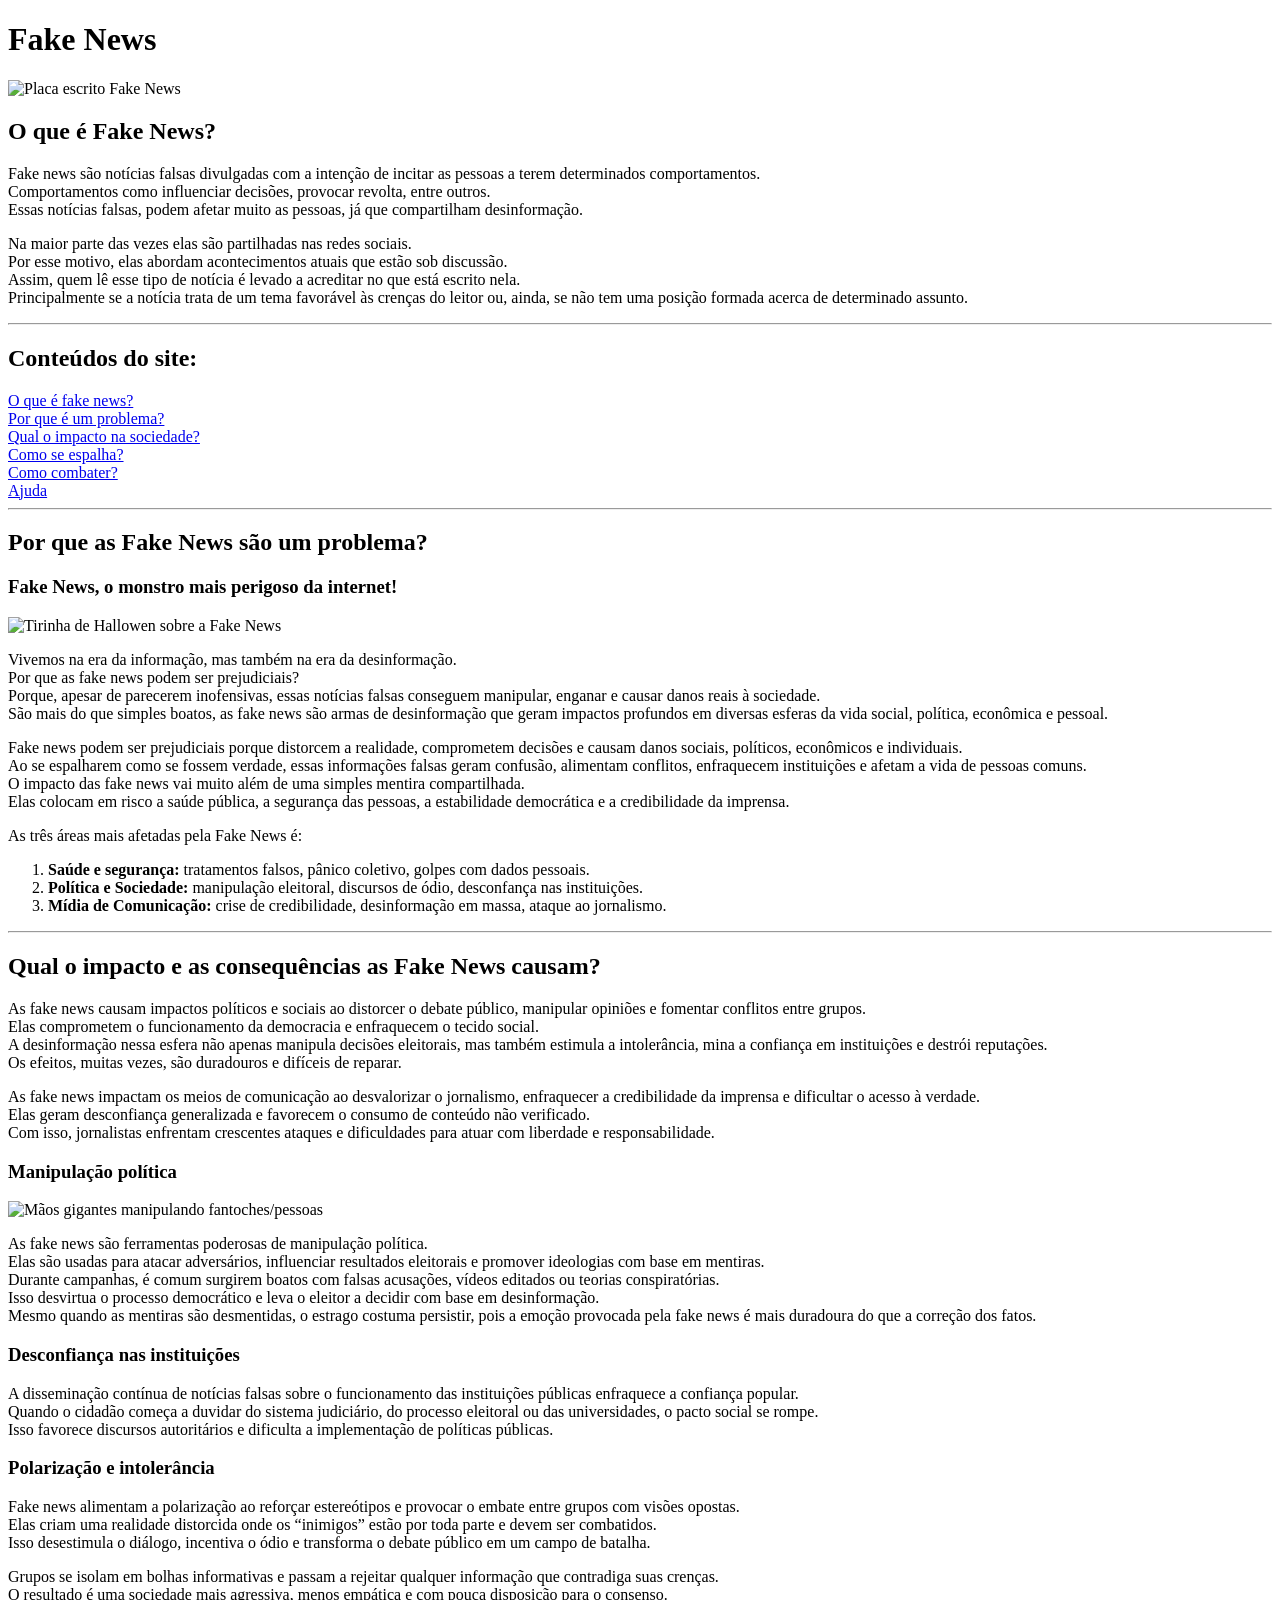
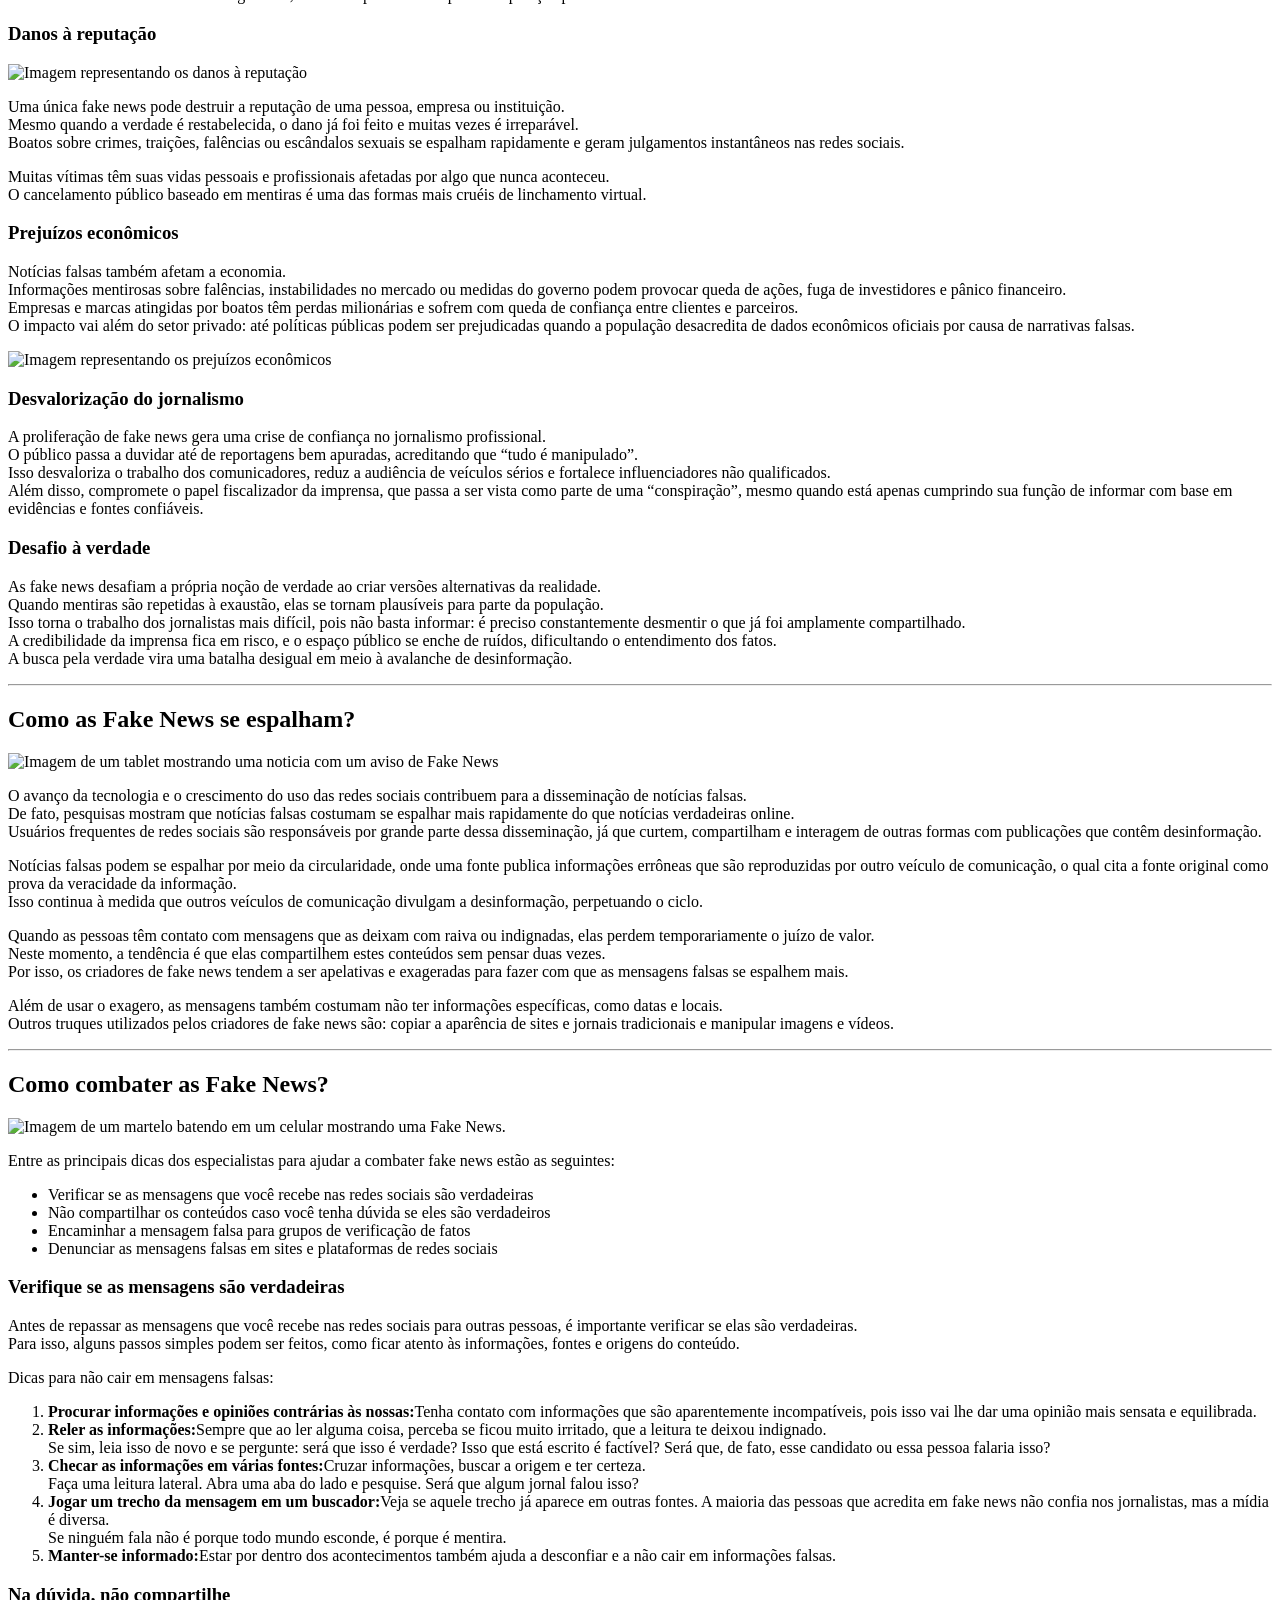
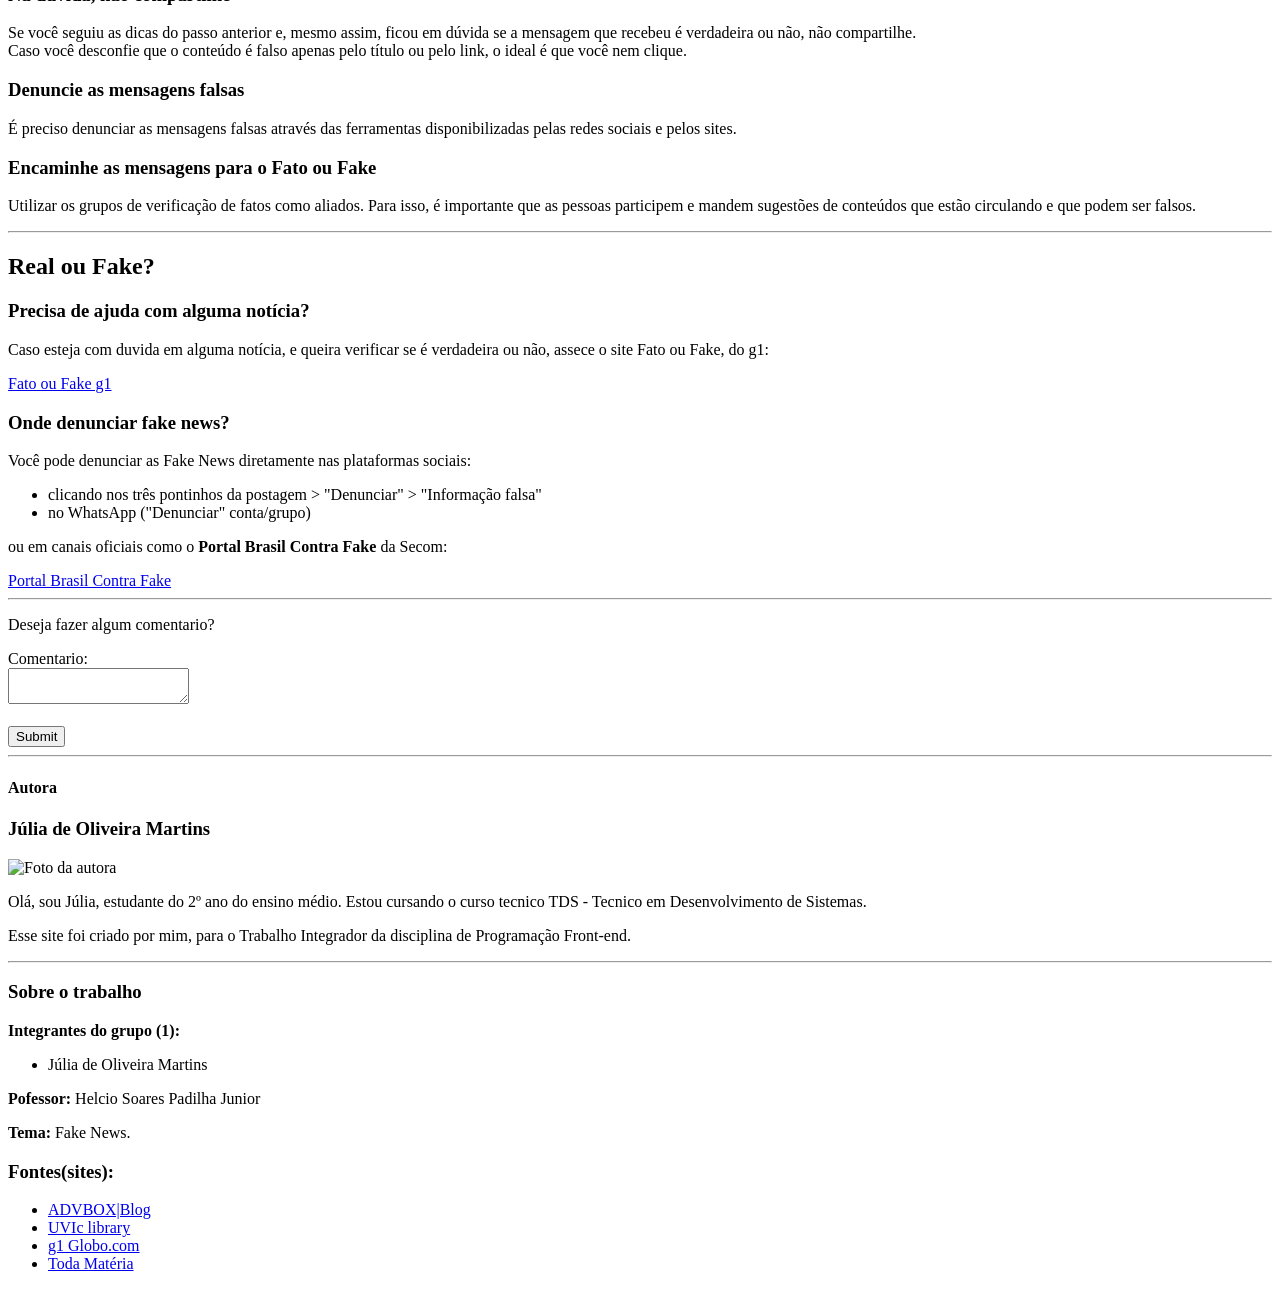
==== index.html @ e489f2a0 "Add files via upload" ====
<!DOCTYPE html>
<html lang="pt_BR">
<head>
    <meta charset="UTF-8">
    <meta name="viewport" content="width=device-width, initial-scale=1.0">
    <title>Fake News</title>
</head>
<body>
    <!--O QUE É-->
    <herader id="o que é">
        <h1>Fake News</h1>
        <img src="https://github.com/user-attachments/assets/e8fc932a-d1ac-495d-886c-cb99736d8f60" alt="Placa escrito Fake News">
        <h2>O que é Fake News?</h2>
        <p>Fake news são notícias falsas divulgadas com a intenção de incitar as pessoas a terem determinados comportamentos.
            <br>Comportamentos como influenciar decisões, provocar revolta, entre outros.
            <br>Essas notícias falsas, podem afetar muito as pessoas, já que compartilham desinformação.</p>

        <p>Na maior parte das vezes elas são partilhadas nas redes sociais.
            <br>Por esse motivo, elas abordam acontecimentos atuais que estão sob discussão.
            <br>Assim, quem lê esse tipo de notícia é levado a acreditar no que está escrito nela.
            <br>Principalmente se a notícia trata de um tema favorável às crenças do leitor ou, ainda, se não tem uma posição formada acerca de determinado assunto.</p>
    </herader>
<hr>
    <!--NAV-->
    <h2>Conteúdos do site:</h2>
    <nav>
        <a href="#o que é">O que é fake news?</a><br>
        <a href="#problema">Por que é um problema?</a><br>
        <a href="#impacto">Qual o impacto na sociedade?</a><br>
        <a href="#como se espalha">Como se espalha?</a><br>
        <a href="#como combater">Como combater?</a><br>
        <a href="#ajuda">Ajuda</a>
    </nav>
<hr>
    <!--PROBLEMA-->
    <section id="problema">
        <article>
            <h2>Por que as Fake News são um problema?</h2>
            <h3>Fake News, o monstro mais perigoso da internet!</h3>
            <img src="https://github.com/user-attachments/assets/9cf51357-1155-4448-b687-12f0a38009b5" alt="Tirinha de Hallowen sobre a Fake News">
            <p>Vivemos na era da informação, mas também na era da desinformação.
                <br>Por que as fake news podem ser prejudiciais?
                <br>Porque, apesar de parecerem inofensivas, essas notícias falsas conseguem manipular, enganar e causar danos reais à sociedade.
                <br>São mais do que simples boatos, as fake news são armas de desinformação que geram impactos profundos em diversas esferas da vida social, política, econômica e pessoal.</p>
            
            <p>Fake news podem ser prejudiciais porque distorcem a realidade, comprometem decisões e causam danos sociais, políticos, econômicos e individuais.
                <br>Ao se espalharem como se fossem verdade, essas informações falsas geram confusão, alimentam conflitos, enfraquecem instituições e afetam a vida de pessoas comuns.
                <br>O impacto das fake news vai muito além de uma simples mentira compartilhada.
                <br>Elas colocam em risco a saúde pública, a segurança das pessoas, a estabilidade democrática e a credibilidade da imprensa. </p>
            
                <p>As três áreas mais afetadas pela Fake News é:</p>
            <ol>
                <li><b>Saúde e segurança:</b> tratamentos falsos, pânico coletivo, golpes com dados pessoais.</li>
                <li><b>Política e Sociedade:</b> manipulação eleitoral, discursos de ódio, desconfança nas instituições.</li>
                <li><b>Mídia de Comunicação:</b> crise de credibilidade, desinformação em massa, ataque ao jornalismo.</li>
            </ol>
        </article>
    </section>
<hr>
    <!--IMPACTO-->
    <section id="impacto">
        <article>
            <h2>Qual o impacto e as consequências as Fake News causam?</h2>
            <p>As fake news causam impactos políticos e sociais ao distorcer o debate público, manipular opiniões e fomentar conflitos entre grupos.
                <br>Elas comprometem o funcionamento da democracia e enfraquecem o tecido social.
                <br>A desinformação nessa esfera não apenas manipula decisões eleitorais, mas também estimula a intolerância, mina a confiança em instituições e destrói reputações.
                <br>Os efeitos, muitas vezes, são duradouros e difíceis de reparar. </p>
            
            <p>As fake news impactam os meios de comunicação ao desvalorizar o jornalismo, enfraquecer a credibilidade da imprensa e dificultar o acesso à verdade.
                <br>Elas geram desconfiança generalizada e favorecem o consumo de conteúdo não verificado.
                <br>Com isso, jornalistas enfrentam crescentes ataques e dificuldades para atuar com liberdade e responsabilidade. </p>
            
            <h3>Manipulação política</h3>
            <img src="https://github.com/user-attachments/assets/dcfced5b-3da6-4c13-9da0-3a634b45d7f9" alt="Mãos gigantes manipulando fantoches/pessoas" width="800">
            <p>As fake news são ferramentas poderosas de manipulação política.
                <br>Elas são usadas para atacar adversários, influenciar resultados eleitorais e promover ideologias com base em mentiras.
                <br>Durante campanhas, é comum surgirem boatos com falsas acusações, vídeos editados ou teorias conspiratórias.
                <br>Isso desvirtua o processo democrático e leva o eleitor a decidir com base em desinformação.
                <br>Mesmo quando as mentiras são desmentidas, o estrago costuma persistir, pois a emoção provocada pela fake news é mais duradoura do que a correção dos fatos.</p>
            
            <h3>Desconfiança nas instituições</h3>
            <p>A disseminação contínua de notícias falsas sobre o funcionamento das instituições públicas enfraquece a confiança popular.
                <br>Quando o cidadão começa a duvidar do sistema judiciário, do processo eleitoral ou das universidades, o pacto social se rompe.
                <br>Isso favorece discursos autoritários e dificulta a implementação de políticas públicas. </p>

            <h3>Polarização e intolerância</h3>
            <p>Fake news alimentam a polarização ao reforçar estereótipos e provocar o embate entre grupos com visões opostas.
                <br>Elas criam uma realidade distorcida onde os “inimigos” estão por toda parte e devem ser combatidos.
                <br>Isso desestimula o diálogo, incentiva o ódio e transforma o debate público em um campo de batalha. </p>
            <p>Grupos se isolam em bolhas informativas e passam a rejeitar qualquer informação que contradiga suas crenças.
                <br>O resultado é uma sociedade mais agressiva, menos empática e com pouca disposição para o consenso.</p>

            <h3>Danos à reputação</h3>
            <img src="https://github.com/user-attachments/assets/59c389fd-ba23-4a61-8285-fa6503eaf9f7" alt="Imagem representando os danos à reputação" width="250">
            <p>Uma única fake news pode destruir a reputação de uma pessoa, empresa ou instituição.
                <br>Mesmo quando a verdade é restabelecida, o dano já foi feito e muitas vezes é irreparável.
                <br>Boatos sobre crimes, traições, falências ou escândalos sexuais se espalham rapidamente e geram julgamentos instantâneos nas redes sociais. </p>
            <p>Muitas vítimas têm suas vidas pessoais e profissionais afetadas por algo que nunca aconteceu.
                <br>O cancelamento público baseado em mentiras é uma das formas mais cruéis de linchamento virtual.</p>

            <h3>Prejuízos econômicos</h3>
            <p>Notícias falsas também afetam a economia.
                <br>Informações mentirosas sobre falências, instabilidades no mercado ou medidas do governo podem provocar queda de ações, fuga de investidores e pânico financeiro.
                <br>Empresas e marcas atingidas por boatos têm perdas milionárias e sofrem com queda de confiança entre clientes e parceiros.
                <br>O impacto vai além do setor privado: até políticas públicas podem ser prejudicadas quando a população desacredita de dados econômicos oficiais por causa de narrativas falsas.</p>
            <img src="https://github.com/user-attachments/assets/04770066-441f-4253-841a-74968e05b4c4" alt="Imagem representando os prejuízos econômicos" width="600">

            <h3>Desvalorização do jornalismo</h3>
            <p>A proliferação de fake news gera uma crise de confiança no jornalismo profissional.
                <br>O público passa a duvidar até de reportagens bem apuradas, acreditando que “tudo é manipulado”.
                <br>Isso desvaloriza o trabalho dos comunicadores, reduz a audiência de veículos sérios e fortalece influenciadores não qualificados.
                <br>Além disso, compromete o papel fiscalizador da imprensa, que passa a ser vista como parte de uma “conspiração”, mesmo quando está apenas cumprindo sua função de informar com base em evidências e fontes confiáveis.</p>

            <h3>Desafio à verdade</h3>
            <p>As fake news desafiam a própria noção de verdade ao criar versões alternativas da realidade.
                <br>Quando mentiras são repetidas à exaustão, elas se tornam plausíveis para parte da população.
                <br>Isso torna o trabalho dos jornalistas mais difícil, pois não basta informar: é preciso constantemente desmentir o que já foi amplamente compartilhado.
                <br>A credibilidade da imprensa fica em risco, e o espaço público se enche de ruídos, dificultando o entendimento dos fatos.
                <br>A busca pela verdade vira uma batalha desigual em meio à avalanche de desinformação.</p>
        </article>
    </section>
<hr>
    <!--COMO SE ESPALHA-->
    <section id="como se espalha">
        <article>
            <h2>Como as Fake News se espalham?</h2>
            <img src="https://github.com/user-attachments/assets/21efbfaf-fea2-4b95-8483-a3fe43a487fb" alt="Imagem de um tablet mostrando uma noticia com um aviso de Fake News" width="700">
            <p>O avanço da tecnologia e o crescimento do uso das redes sociais contribuem para a disseminação de notícias falsas.
                <br>De fato, pesquisas mostram que notícias falsas costumam se espalhar mais rapidamente do que notícias verdadeiras online.
                <br>Usuários frequentes de redes sociais são responsáveis por grande parte dessa disseminação, já que curtem, compartilham e interagem de outras formas com publicações que contêm desinformação.</p>
            
            <p>Notícias falsas podem se espalhar por meio da circularidade, onde uma fonte publica informações errôneas que são reproduzidas por outro veículo de comunicação, o qual cita a fonte original como prova da veracidade da informação.
                <br>Isso continua à medida que outros veículos de comunicação divulgam a desinformação, perpetuando o ciclo.</p> 
            
            <p>Quando as pessoas têm contato com mensagens que as deixam com raiva ou indignadas, elas perdem temporariamente o juízo de valor.
                <br>Neste momento, a tendência é que elas compartilhem estes conteúdos sem pensar duas vezes.
                <br>Por isso, os criadores de fake news tendem a ser apelativas e exageradas para fazer com que as mensagens falsas se espalhem mais.</p>
              
            <p>Além de usar o exagero, as mensagens também costumam não ter informações específicas, como datas e locais.
                <br>Outros truques utilizados pelos criadores de fake news são: copiar a aparência de sites e jornais tradicionais e manipular imagens e vídeos.</p>
        </article>
    </section>
<hr>
    <!--COMO COMBATER-->
    <section id="como combater">
        <article>
            <h2>Como combater as Fake News?</h2>
            <img src="https://github.com/user-attachments/assets/930267bd-1aa2-4a59-8fb2-14d78f7fb7ce" alt="Imagem de um martelo batendo em um celular mostrando uma Fake News.">
            <p>Entre as principais dicas dos especialistas para ajudar a combater fake news estão as seguintes:</p>
            <ul>
                <li>Verificar se as mensagens que você recebe nas redes sociais são verdadeiras</li>
                <li>Não compartilhar os conteúdos caso você tenha dúvida se eles são verdadeiros</li>
                <li>Encaminhar a mensagem falsa para grupos de verificação de fatos</li>
                <li>Denunciar as mensagens falsas em sites e plataformas de redes sociais</li>
            </ul>
            
            <h3>Verifique se as mensagens são verdadeiras</h3>
            <p>Antes de repassar as mensagens que você recebe nas redes sociais para outras pessoas, é importante verificar se elas são verdadeiras.
                <br>Para isso, alguns passos simples podem ser feitos, como ficar atento às informações, fontes e origens do conteúdo.</p>
            
            <p>Dicas para não cair em mensagens falsas:</p>
            <ol>
                <li><b>Procurar informações e opiniões contrárias às nossas:</b>Tenha contato com informações que são aparentemente incompatíveis, pois isso vai lhe dar uma opinião mais sensata e equilibrada.</li>
                <li><b>Reler as informações:</b>Sempre que ao ler alguma coisa, perceba se ficou muito irritado, que a leitura te deixou indignado.
                    <br>Se sim, leia isso de novo e se pergunte: será que isso é verdade? Isso que está escrito é factível? Será que, de fato, esse candidato ou essa pessoa falaria isso?</li>
                <li><b>Checar as informações em várias fontes:</b>Cruzar informações, buscar a origem e ter certeza.
                    <br>Faça uma leitura lateral. Abra uma aba do lado e pesquise. Será que algum jornal falou isso?</li>
                <li><b>Jogar um trecho da mensagem em um buscador:</b>Veja se aquele trecho já aparece em outras fontes. A maioria das pessoas que acredita em fake news não confia nos jornalistas, mas a mídia é diversa.
                    <br>Se ninguém fala não é porque todo mundo esconde, é porque é mentira.</li>
                <li><b>Manter-se informado:</b>Estar por dentro dos acontecimentos também ajuda a desconfiar e a não cair em informações falsas.</li>
            </ol>

            <h3>Na dúvida, não compartilhe</h3>
            <p>Se você seguiu as dicas do passo anterior e, mesmo assim, ficou em dúvida se a mensagem que recebeu é verdadeira ou não, não compartilhe.
                <br>Caso você desconfie que o conteúdo é falso apenas pelo título ou pelo link, o ideal é que você nem clique.</p>

            <h3>Denuncie as mensagens falsas</h3>
            <p>É preciso denunciar as mensagens falsas através das ferramentas disponibilizadas pelas redes sociais e pelos sites.</p>

            <h3>Encaminhe as mensagens para o Fato ou Fake</h3>
            <p>Utilizar os grupos de verificação de fatos como aliados. Para isso, é importante que as pessoas participem e mandem sugestões de conteúdos que estão circulando e que podem ser falsos.</p>
        </article>
    </section>
<hr>
    <!--AJUDA-->
    <section id="ajuda">
        <article>
            <h2>Real ou Fake?</h2>
            <h3>Precisa de ajuda com alguma notícia?</h3>
            <p>Caso esteja com duvida em alguma notícia, e queira verificar se é verdadeira ou não, assece o site Fato ou Fake, do g1:</p>
            <a href="https://g1.globo.com/fato-ou-fake/" target="blank">Fato ou Fake g1</a>
            <h3>Onde denunciar fake news?</h3>
            <p>Você pode denunciar as Fake News diretamente nas plataformas sociais: 
                <ul>
                    <li>clicando nos três pontinhos da postagem > "Denunciar" > "Informação falsa"</li>
                    <li>no WhatsApp ("Denunciar" conta/grupo)</li>
                </ul>
                ou em canais oficiais como o <b>Portal Brasil Contra Fake</b> da Secom:</p>
            <a href="https://www.gov.br/secom/pt-br/fatos/brasil-contra-fake" target="blank">Portal Brasil Contra Fake</a>
    <hr>
            <p>Deseja fazer algum comentario?</p>
            <form>
                <label>Comentario:</label><br>
                <textarea></textarea>
                <br><br>

                <input type="submit">
            </form>
        </article>
    </section>
<hr>
    <!--SOBRE A AUTORA-->
    <section>
        <h4>Autora</h4>
        <article>
            <h3>Júlia de Oliveira Martins</h3>
            <img src="https://github.com/user-attachments/assets/0a305cab-1d39-4f3b-8b2c-829be5f37d50" alt="Foto da autora" width="200">
            <p>Olá, sou Júlia, estudante do 2º ano do ensino médio. Estou cursando o curso tecnico TDS - Tecnico em Desenvolvimento de Sistemas.</p>
            <p>Esse site foi criado por mim, para o Trabalho Integrador da disciplina de Programação Front-end.</p>
        </article>
    </section>
<hr>
    <!--RODAPÉ-->
    <footer>
        <h3>Sobre o trabalho</h3>
        <p><b>Integrantes do grupo (1):</b></p>
        <ul>
            <li>Júlia de Oliveira Martins</li>
        </ul>
        <p><b>Pofessor:</b> Helcio Soares Padilha Junior</p>
        <p><b>Tema:</b> Fake News.</p>
        <h3>Fontes(sites):</h3>
        <ul>
            <li><a href="https://advbox.com.br/blog/legislacao-por-que-as-fake-news-podem-ser-prejudiciais/" target="blank">ADVBOX|Blog</a></li>
            <li><a href="https://libguides.uvic.ca/fakenews/how-it-spreads" target="blank">UVIc library</a></li>
            <li><a href="https://g1.globo.com/fato-ou-fake/noticia/2022/04/04/fato-ou-fake-como-combater-as-fake-news.ghtml" target="blank">g1 Globo.com</a></li>
            <li><a href="https://www.todamateria.com.br/fake-news/" target="blank">Toda Matéria</a></li>
        </ul>
    </footer>
</body>
</html>
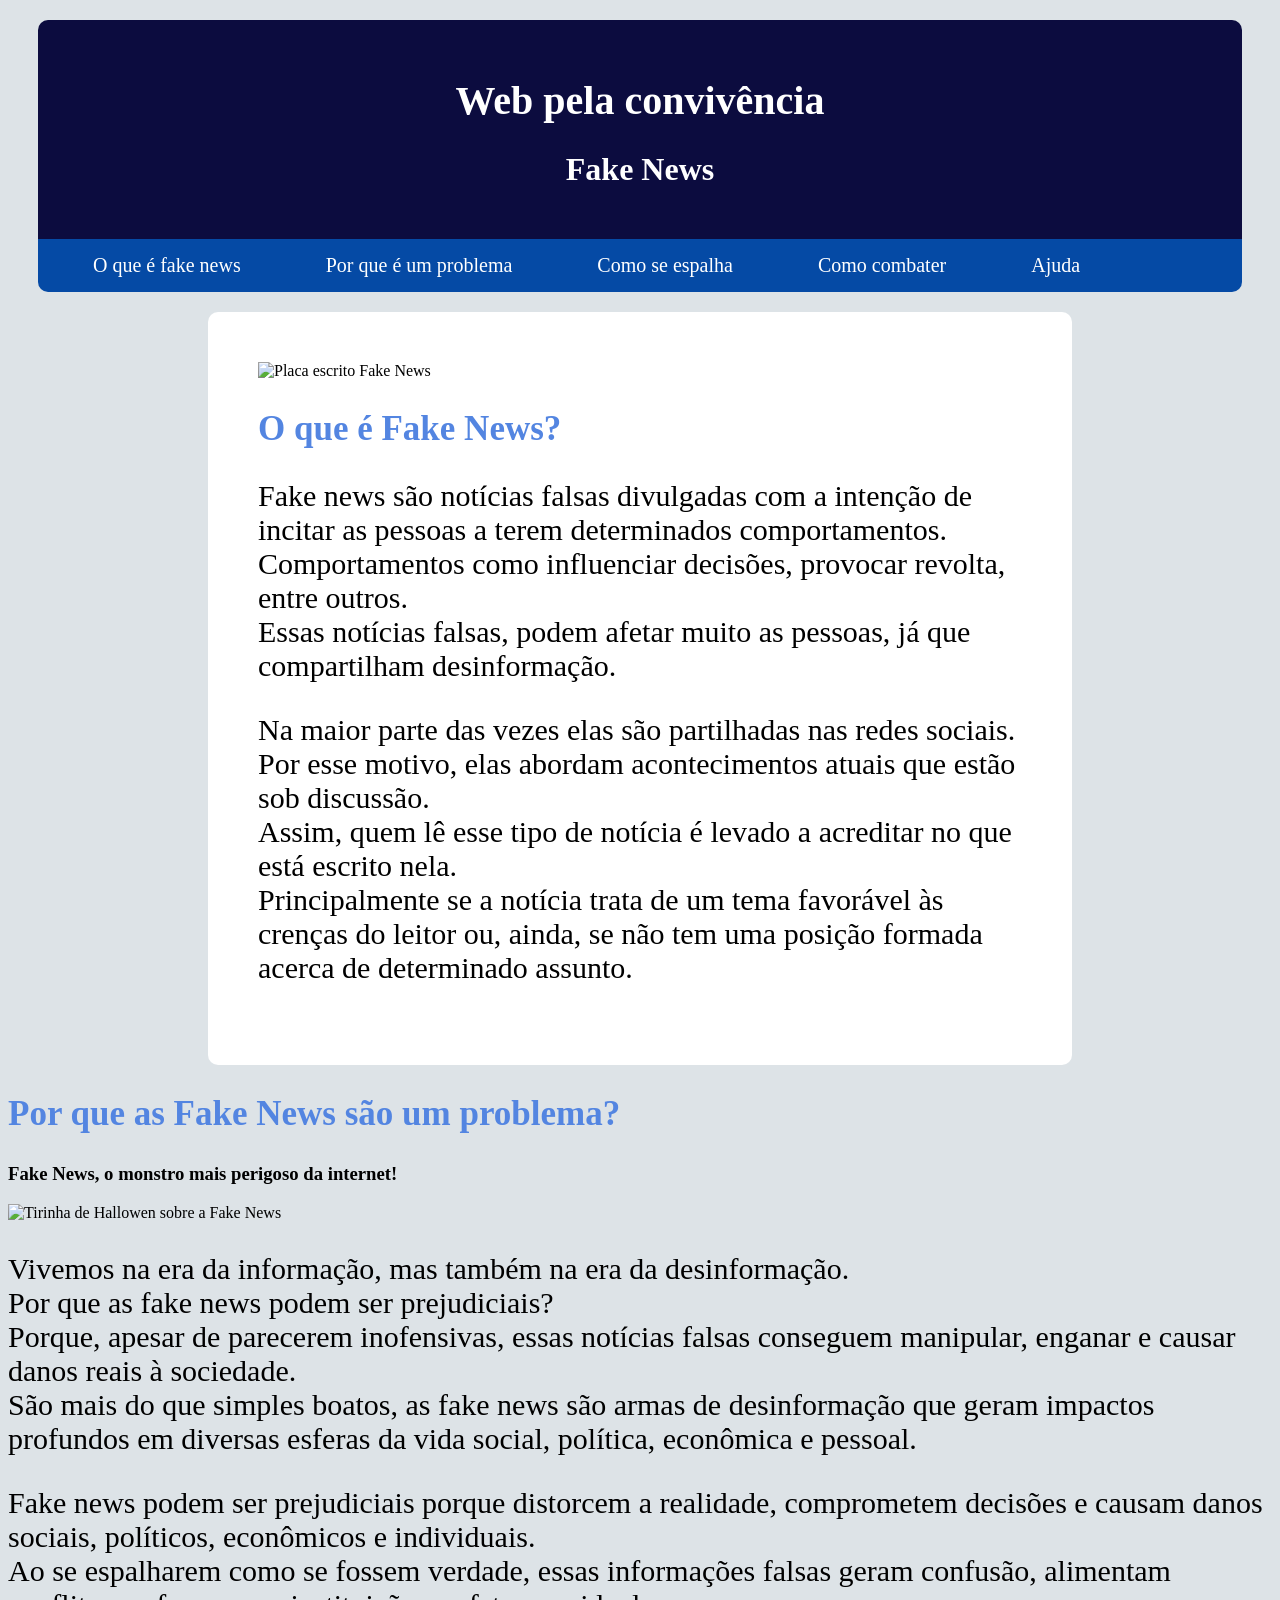
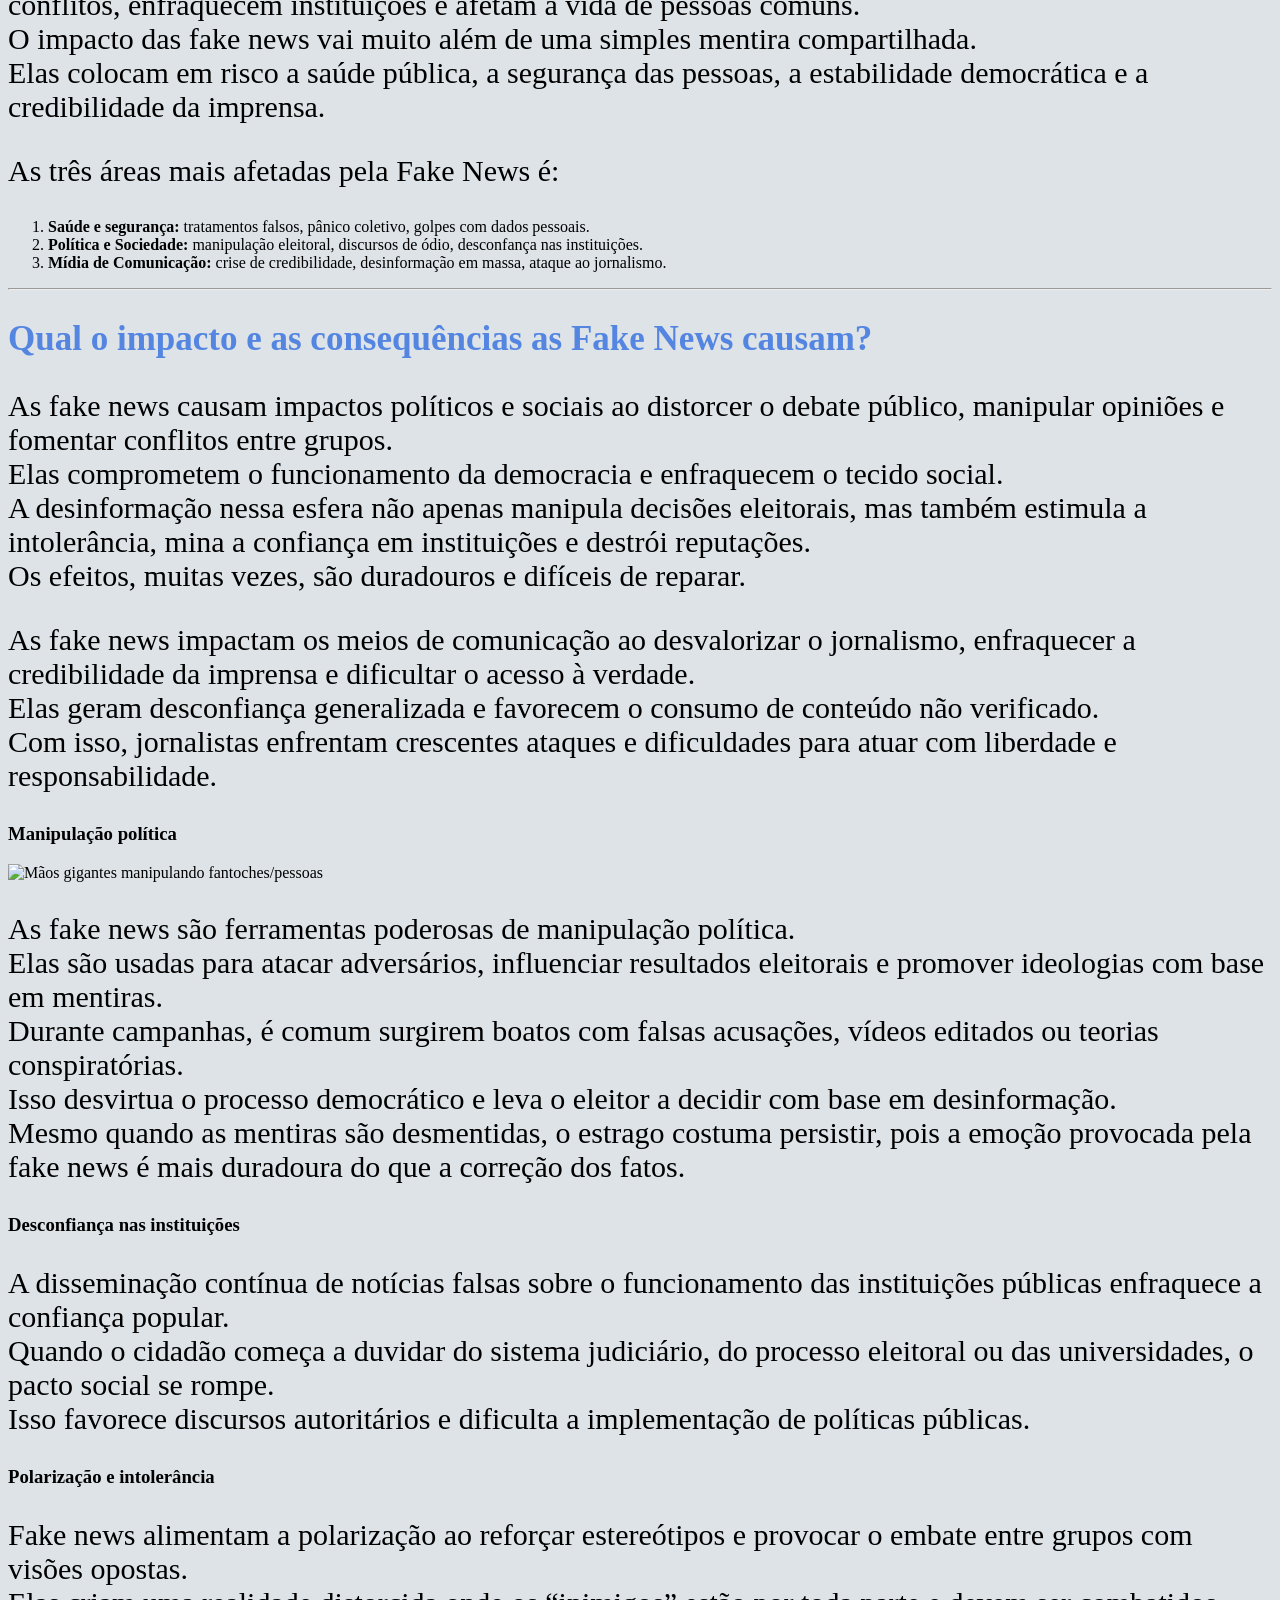
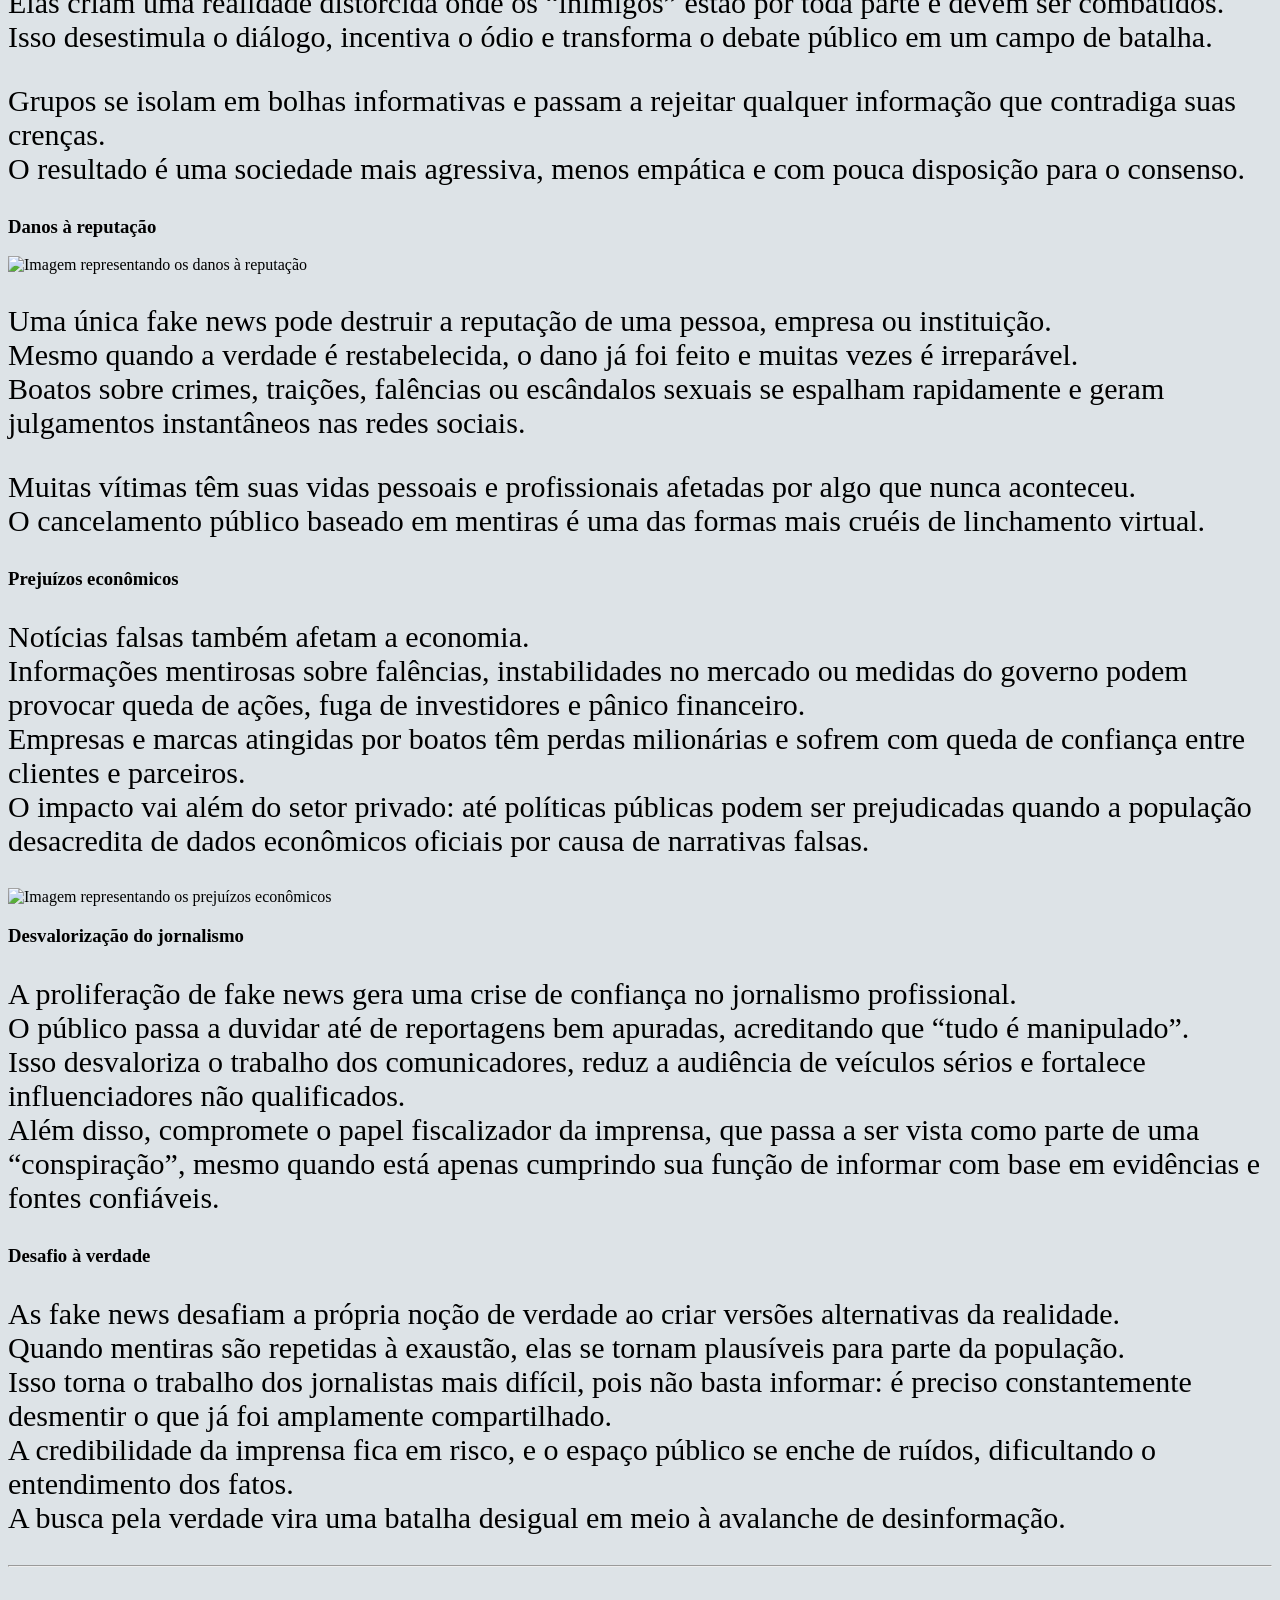
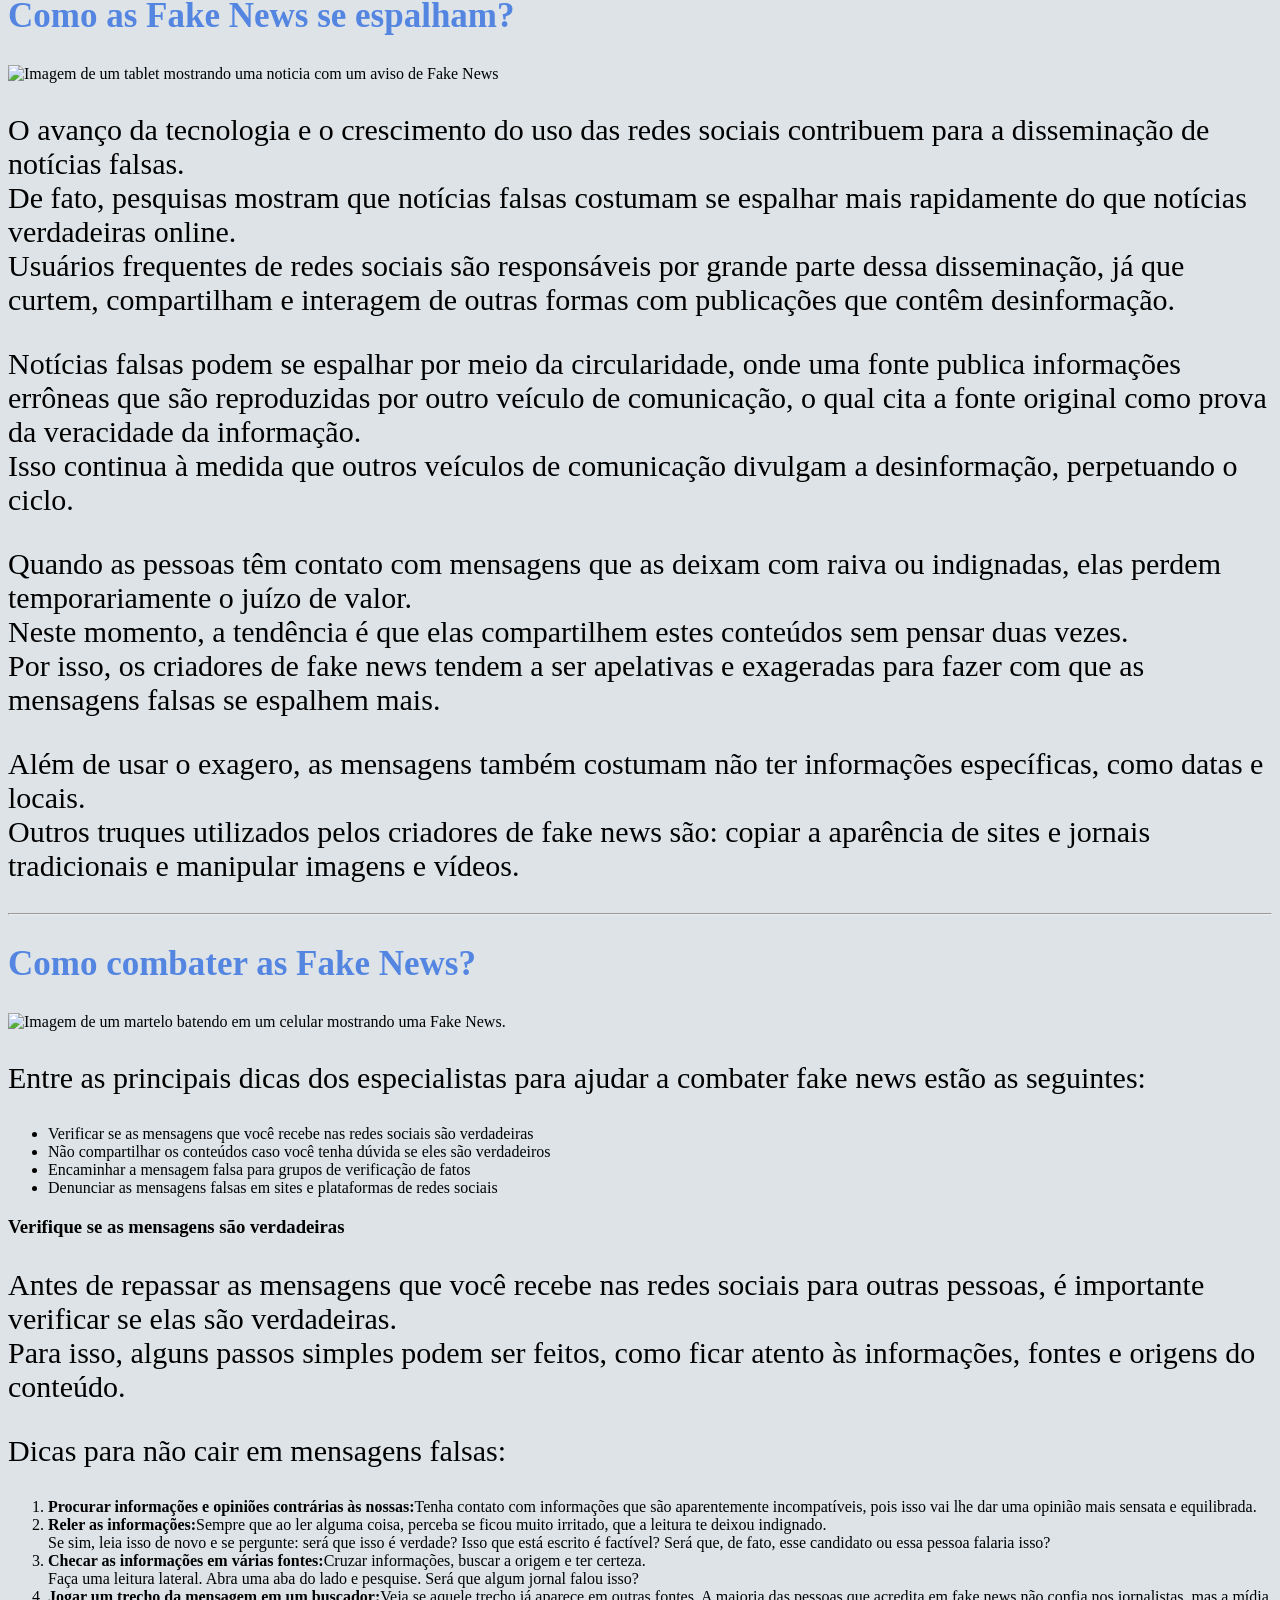
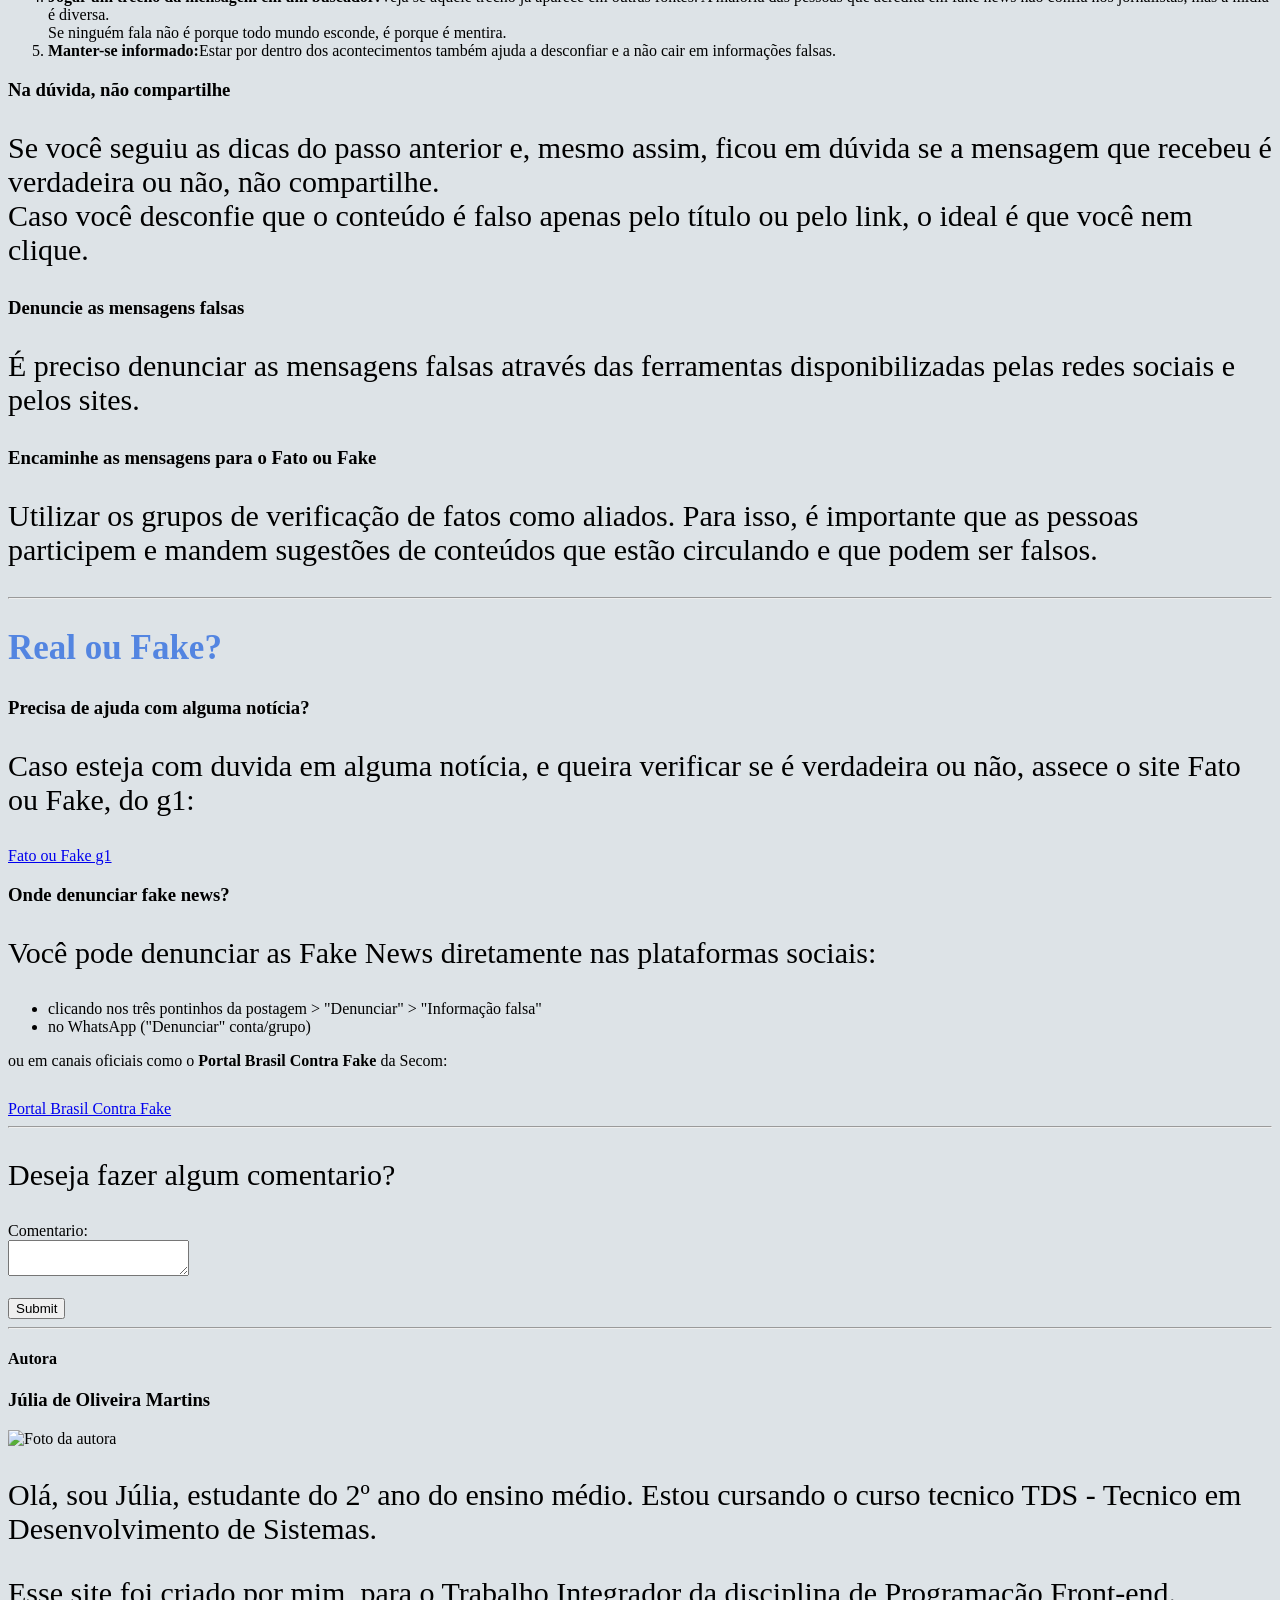
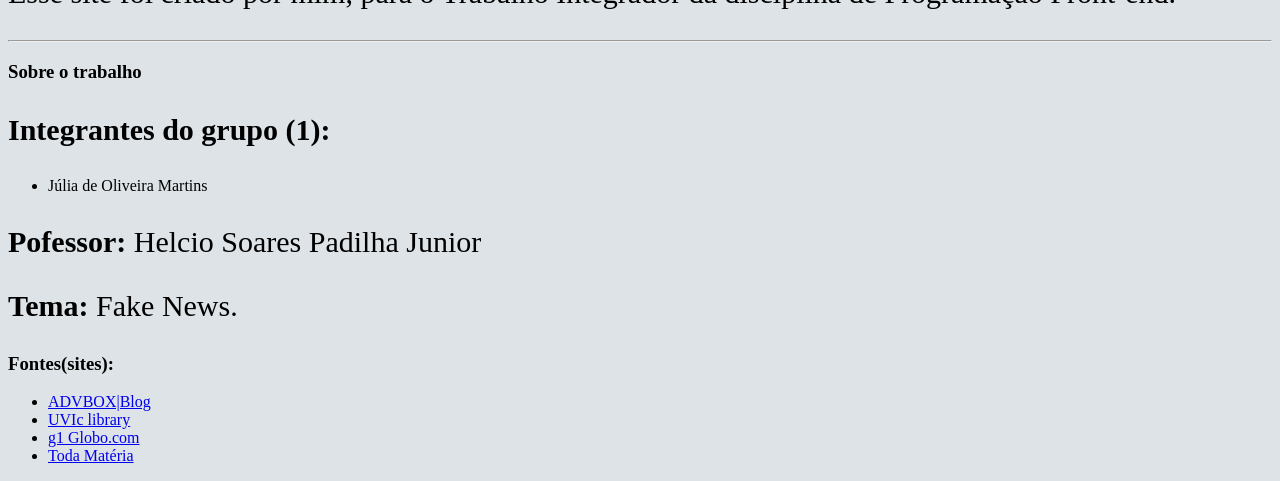
==== commit bc739f2f: "versao1" ====
--- a/index.html
+++ b/index.html
@@ -4,40 +4,45 @@
     <meta charset="UTF-8">
     <meta name="viewport" content="width=device-width, initial-scale=1.0">
     <title>Fake News</title>
+    <link rel="stylesheet" href="style.css">
 </head>
 <body>
-    <!--O QUE É-->
-    <herader id="o que é">
+    <!-- Cabeçalho -->
+    <header>
+        <h1 class="titulo">Web pela convivência</h1>
         <h1>Fake News</h1>
-        <img src="https://github.com/user-attachments/assets/e8fc932a-d1ac-495d-886c-cb99736d8f60" alt="Placa escrito Fake News">
-        <h2>O que é Fake News?</h2>
-        <p>Fake news são notícias falsas divulgadas com a intenção de incitar as pessoas a terem determinados comportamentos.
-            <br>Comportamentos como influenciar decisões, provocar revolta, entre outros.
-            <br>Essas notícias falsas, podem afetar muito as pessoas, já que compartilham desinformação.</p>
-
-        <p>Na maior parte das vezes elas são partilhadas nas redes sociais.
-            <br>Por esse motivo, elas abordam acontecimentos atuais que estão sob discussão.
-            <br>Assim, quem lê esse tipo de notícia é levado a acreditar no que está escrito nela.
-            <br>Principalmente se a notícia trata de um tema favorável às crenças do leitor ou, ainda, se não tem uma posição formada acerca de determinado assunto.</p>
-    </herader>
-<hr>
-    <!--NAV-->
-    <h2>Conteúdos do site:</h2>
+    </header>
+
     <nav>
-        <a href="#o que é">O que é fake news?</a><br>
-        <a href="#problema">Por que é um problema?</a><br>
-        <a href="#impacto">Qual o impacto na sociedade?</a><br>
-        <a href="#como se espalha">Como se espalha?</a><br>
-        <a href="#como combater">Como combater?</a><br>
-        <a href="#ajuda">Ajuda</a>
+        <a href="#">O que é fake news</a>
+        <a href="#">Por que é um problema</a>
+        <a href="#">Como se espalha</a>
+        <a href="#">Como combater</a>
+        <a href="#">Ajuda</a>
     </nav>
-<hr>
+
+    <main>
+        <div class="introdução">
+            <img src="" alt="Placa escrito Fake News">
+            <h2>O que é Fake News?</h2>
+            <p>Fake news são notícias falsas divulgadas com a intenção de incitar as pessoas a terem determinados comportamentos.
+                <br>Comportamentos como influenciar decisões, provocar revolta, entre outros.
+                <br>Essas notícias falsas, podem afetar muito as pessoas, já que compartilham desinformação.</p>
+
+            <p>Na maior parte das vezes elas são partilhadas nas redes sociais.
+                <br>Por esse motivo, elas abordam acontecimentos atuais que estão sob discussão.
+                <br>Assim, quem lê esse tipo de notícia é levado a acreditar no que está escrito nela.
+                <br>Principalmente se a notícia trata de um tema favorável às crenças do leitor ou, ainda, se não tem uma posição formada acerca de determinado assunto.</p>
+        </div>
+    </main>
+        
+
     <!--PROBLEMA-->
     <section id="problema">
         <article>
             <h2>Por que as Fake News são um problema?</h2>
             <h3>Fake News, o monstro mais perigoso da internet!</h3>
-            <img src="https://github.com/user-attachments/assets/9cf51357-1155-4448-b687-12f0a38009b5" alt="Tirinha de Hallowen sobre a Fake News">
+            <img src="" alt="Tirinha de Hallowen sobre a Fake News">
             <p>Vivemos na era da informação, mas também na era da desinformação.
                 <br>Por que as fake news podem ser prejudiciais?
                 <br>Porque, apesar de parecerem inofensivas, essas notícias falsas conseguem manipular, enganar e causar danos reais à sociedade.
@@ -71,7 +76,7 @@
                 <br>Com isso, jornalistas enfrentam crescentes ataques e dificuldades para atuar com liberdade e responsabilidade. </p>
             
             <h3>Manipulação política</h3>
-            <img src="https://github.com/user-attachments/assets/dcfced5b-3da6-4c13-9da0-3a634b45d7f9" alt="Mãos gigantes manipulando fantoches/pessoas" width="800">
+            <img src="" alt="Mãos gigantes manipulando fantoches/pessoas" width="800">
             <p>As fake news são ferramentas poderosas de manipulação política.
                 <br>Elas são usadas para atacar adversários, influenciar resultados eleitorais e promover ideologias com base em mentiras.
                 <br>Durante campanhas, é comum surgirem boatos com falsas acusações, vídeos editados ou teorias conspiratórias.
@@ -91,7 +96,7 @@
                 <br>O resultado é uma sociedade mais agressiva, menos empática e com pouca disposição para o consenso.</p>
 
             <h3>Danos à reputação</h3>
-            <img src="https://github.com/user-attachments/assets/59c389fd-ba23-4a61-8285-fa6503eaf9f7" alt="Imagem representando os danos à reputação" width="250">
+            <img src="" alt="Imagem representando os danos à reputação" width="250">
             <p>Uma única fake news pode destruir a reputação de uma pessoa, empresa ou instituição.
                 <br>Mesmo quando a verdade é restabelecida, o dano já foi feito e muitas vezes é irreparável.
                 <br>Boatos sobre crimes, traições, falências ou escândalos sexuais se espalham rapidamente e geram julgamentos instantâneos nas redes sociais. </p>
@@ -103,7 +108,7 @@
                 <br>Informações mentirosas sobre falências, instabilidades no mercado ou medidas do governo podem provocar queda de ações, fuga de investidores e pânico financeiro.
                 <br>Empresas e marcas atingidas por boatos têm perdas milionárias e sofrem com queda de confiança entre clientes e parceiros.
                 <br>O impacto vai além do setor privado: até políticas públicas podem ser prejudicadas quando a população desacredita de dados econômicos oficiais por causa de narrativas falsas.</p>
-            <img src="https://github.com/user-attachments/assets/04770066-441f-4253-841a-74968e05b4c4" alt="Imagem representando os prejuízos econômicos" width="600">
+            <img src="" alt="Imagem representando os prejuízos econômicos" width="600">
 
             <h3>Desvalorização do jornalismo</h3>
             <p>A proliferação de fake news gera uma crise de confiança no jornalismo profissional.
@@ -124,7 +129,7 @@
     <section id="como se espalha">
         <article>
             <h2>Como as Fake News se espalham?</h2>
-            <img src="https://github.com/user-attachments/assets/21efbfaf-fea2-4b95-8483-a3fe43a487fb" alt="Imagem de um tablet mostrando uma noticia com um aviso de Fake News" width="700">
+            <img src="" alt="Imagem de um tablet mostrando uma noticia com um aviso de Fake News" width="700">
             <p>O avanço da tecnologia e o crescimento do uso das redes sociais contribuem para a disseminação de notícias falsas.
                 <br>De fato, pesquisas mostram que notícias falsas costumam se espalhar mais rapidamente do que notícias verdadeiras online.
                 <br>Usuários frequentes de redes sociais são responsáveis por grande parte dessa disseminação, já que curtem, compartilham e interagem de outras formas com publicações que contêm desinformação.</p>
@@ -145,7 +150,7 @@
     <section id="como combater">
         <article>
             <h2>Como combater as Fake News?</h2>
-            <img src="https://github.com/user-attachments/assets/930267bd-1aa2-4a59-8fb2-14d78f7fb7ce" alt="Imagem de um martelo batendo em um celular mostrando uma Fake News.">
+            <img src="" alt="Imagem de um martelo batendo em um celular mostrando uma Fake News.">
             <p>Entre as principais dicas dos especialistas para ajudar a combater fake news estão as seguintes:</p>
             <ul>
                 <li>Verificar se as mensagens que você recebe nas redes sociais são verdadeiras</li>
@@ -214,7 +219,7 @@
         <h4>Autora</h4>
         <article>
             <h3>Júlia de Oliveira Martins</h3>
-            <img src="https://github.com/user-attachments/assets/0a305cab-1d39-4f3b-8b2c-829be5f37d50" alt="Foto da autora" width="200">
+            <img src="" alt="Foto da autora" width="200">
             <p>Olá, sou Júlia, estudante do 2º ano do ensino médio. Estou cursando o curso tecnico TDS - Tecnico em Desenvolvimento de Sistemas.</p>
             <p>Esse site foi criado por mim, para o Trabalho Integrador da disciplina de Programação Front-end.</p>
         </article>
--- a/style.css
+++ b/style.css
@@ -0,0 +1,58 @@
+/* Cabeçalho */
+
+header {
+    background-color:rgb(12, 12, 63);
+    text-align:center;
+    color:rgb(255, 255, 255);
+    padding:10px;
+    padding-top: 30px;
+    padding-bottom: 30px;
+    margin-top: 20px;
+    margin-left: 30px;
+    margin-right: 30px;
+    border-top-left-radius: 10px;
+    border-top-right-radius: 10px;
+}
+
+body {
+    background-color:rgb(221, 227, 231);
+}
+
+.titulo {
+    font-size: 40px;
+}
+
+p {
+    font-size: 30px;
+}
+
+h2{
+    font-size: 35px;
+    color:rgb(83, 133, 225);
+}
+
+nav {
+    background-color:rgb(5, 74, 165);
+    padding: 15px;
+    font-size: 20px;
+    margin-left: 30px;
+    margin-right: 30px;
+    border-bottom-left-radius: 10px;
+    border-bottom-right-radius: 10px;
+}
+
+nav a {
+    color: rgb(255, 255, 255);
+    text-decoration: none;
+    margin: 40px;
+}
+
+/* Pagina inicial */
+main {
+    background-color:white;
+    margin: 20px;
+    margin-left: 200px;
+    margin-right: 200px;
+    padding: 50px;
+    border-radius: 10px;
+}
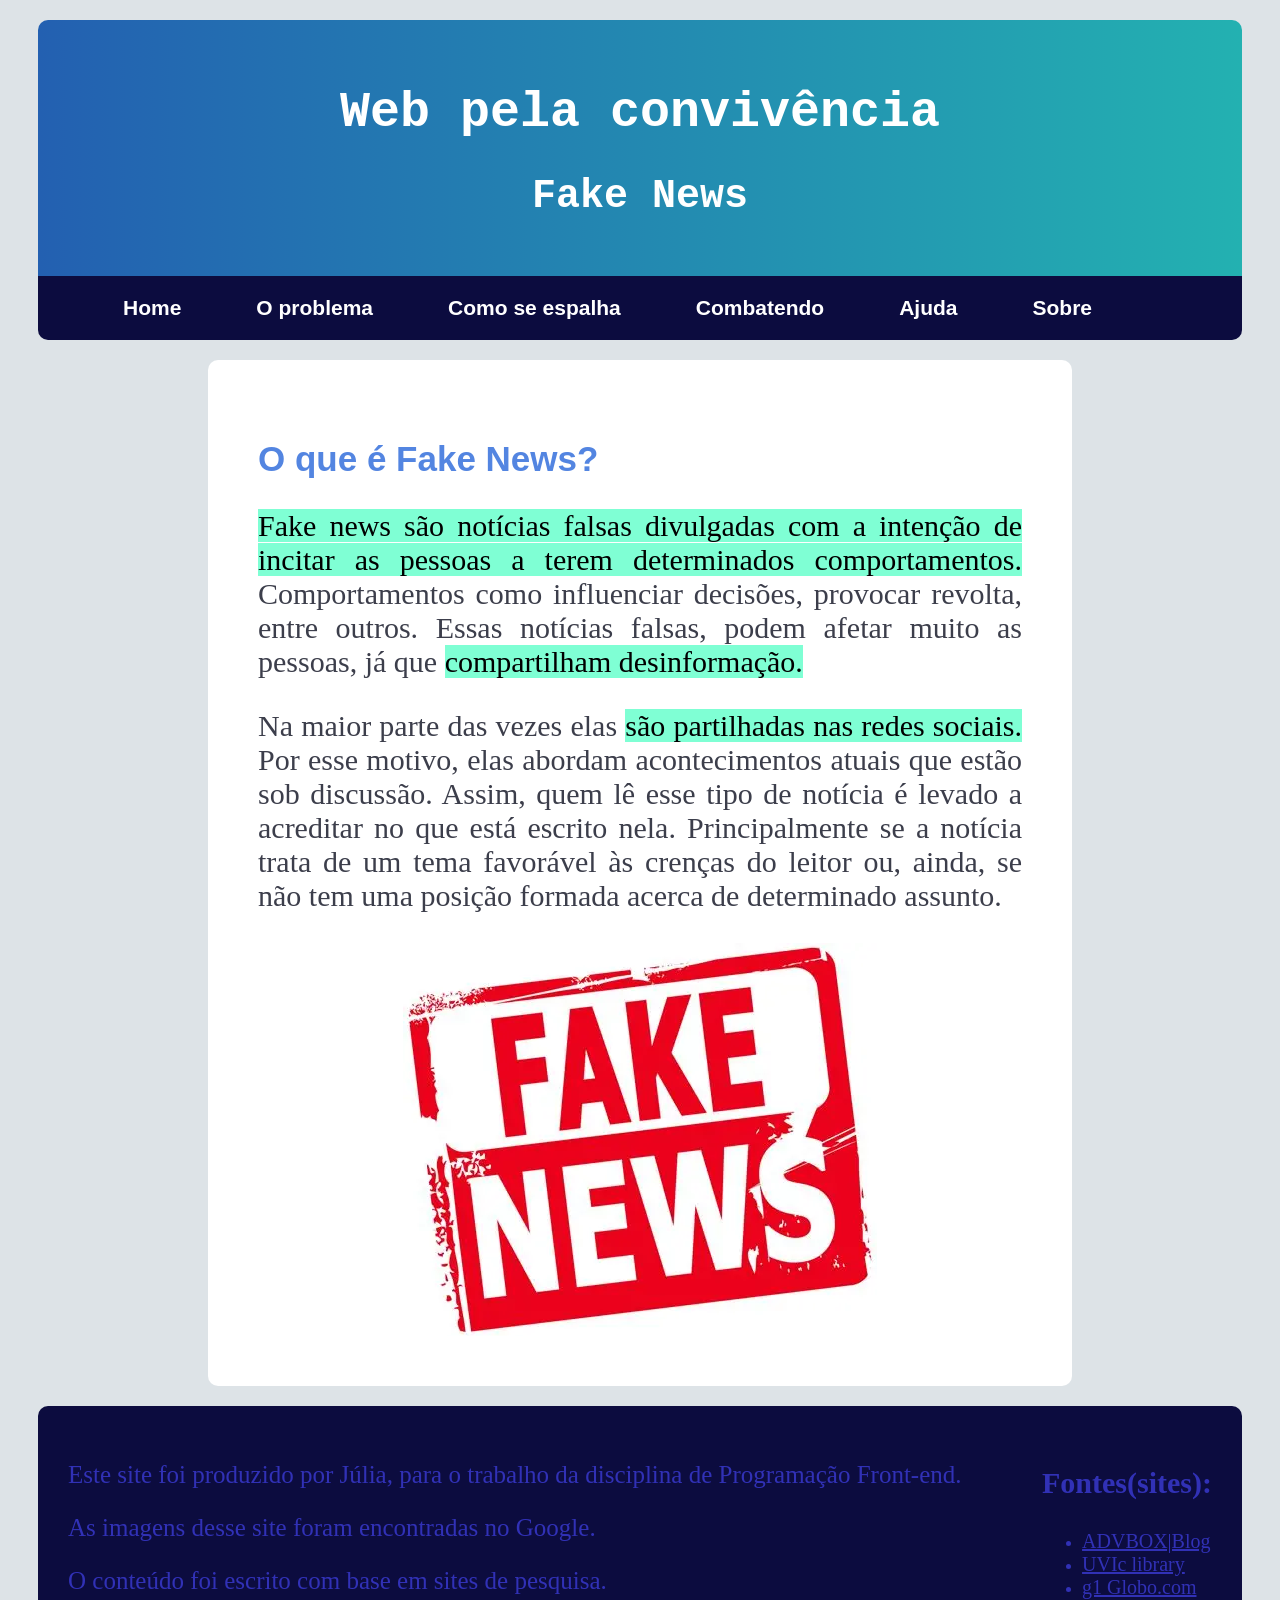
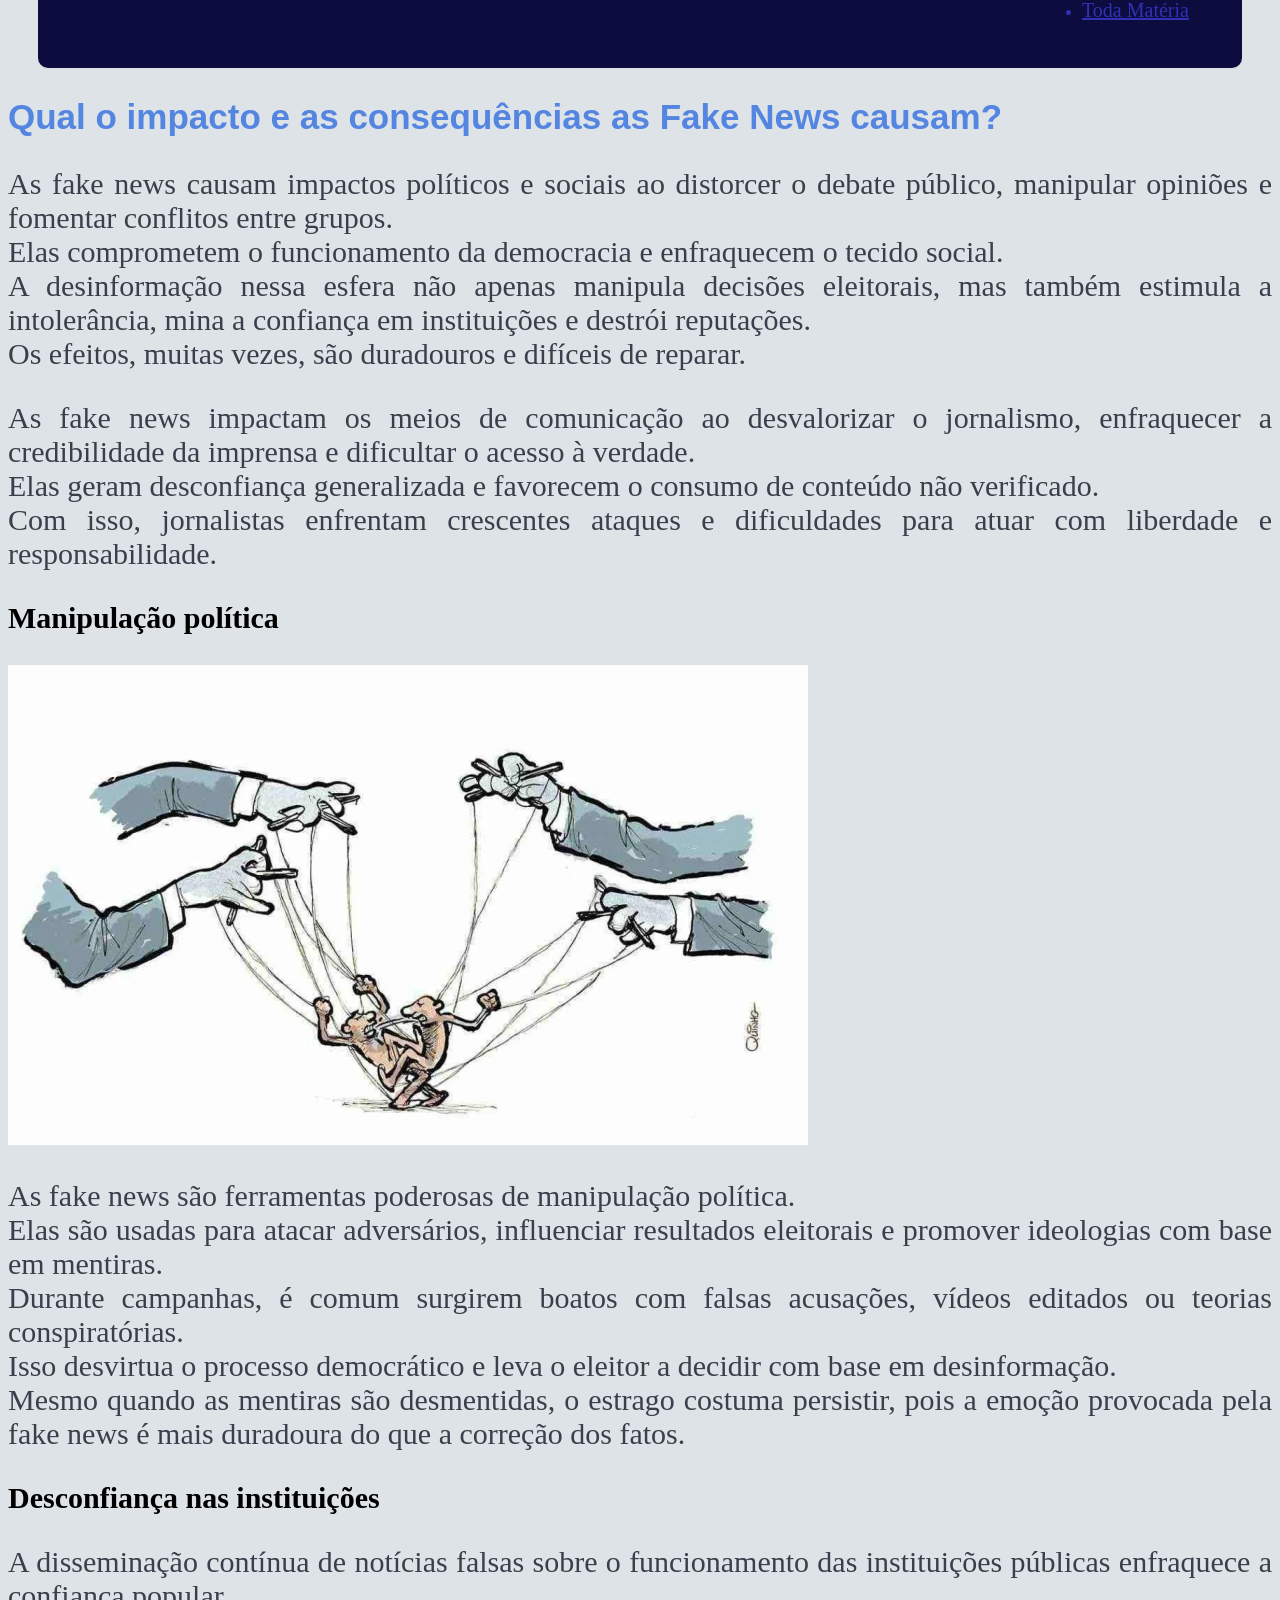
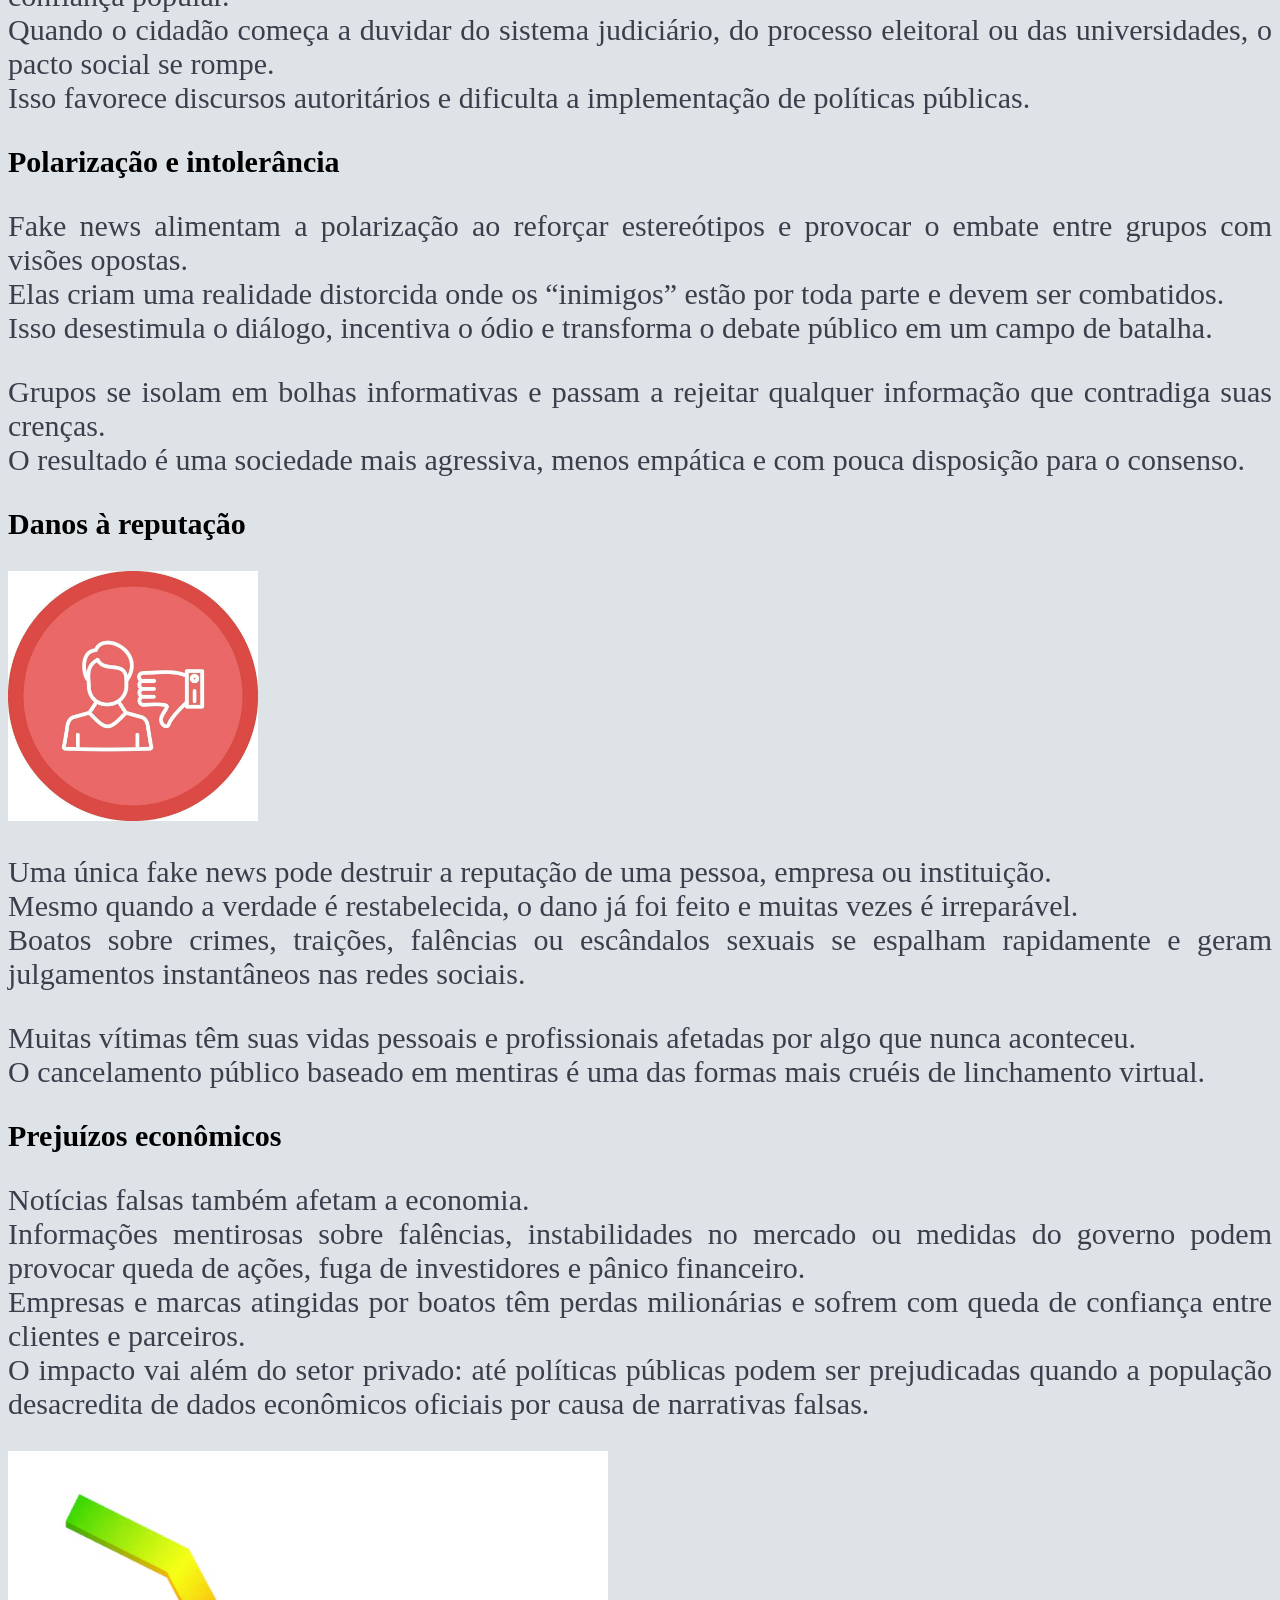
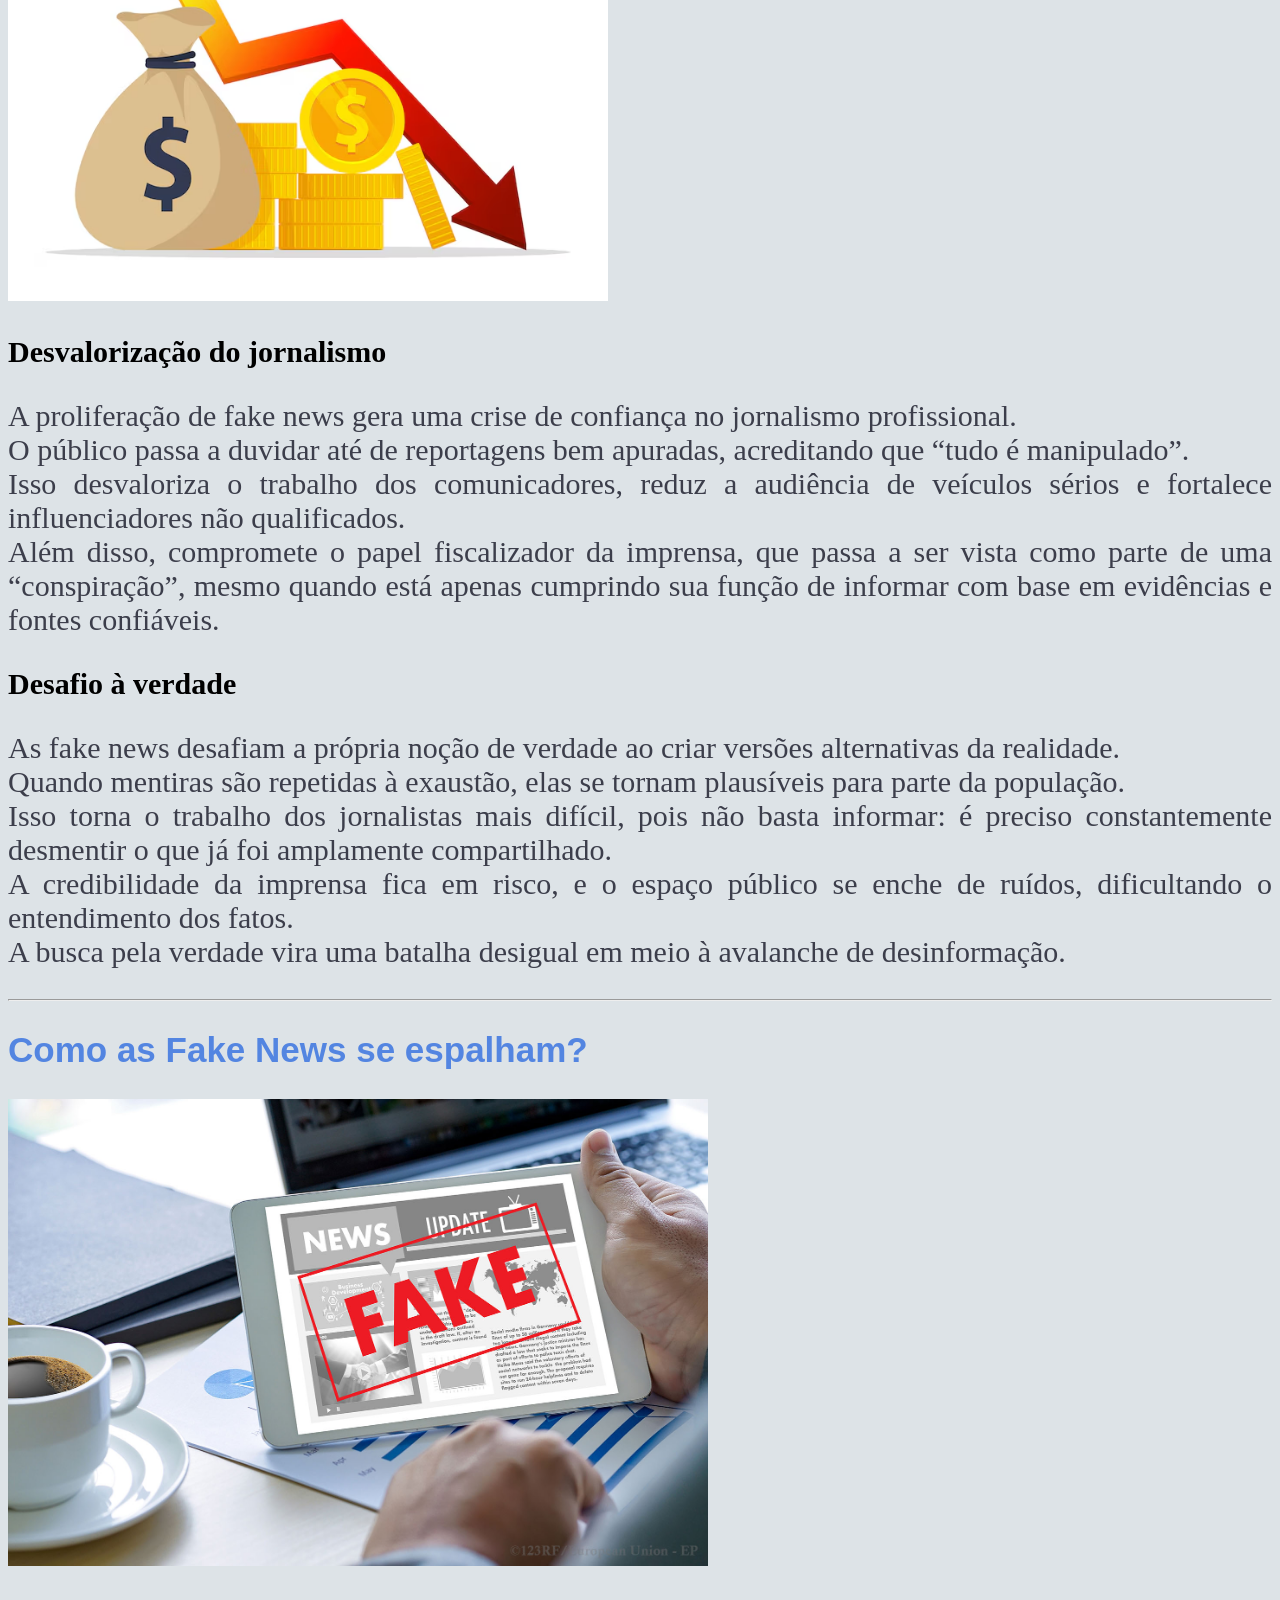
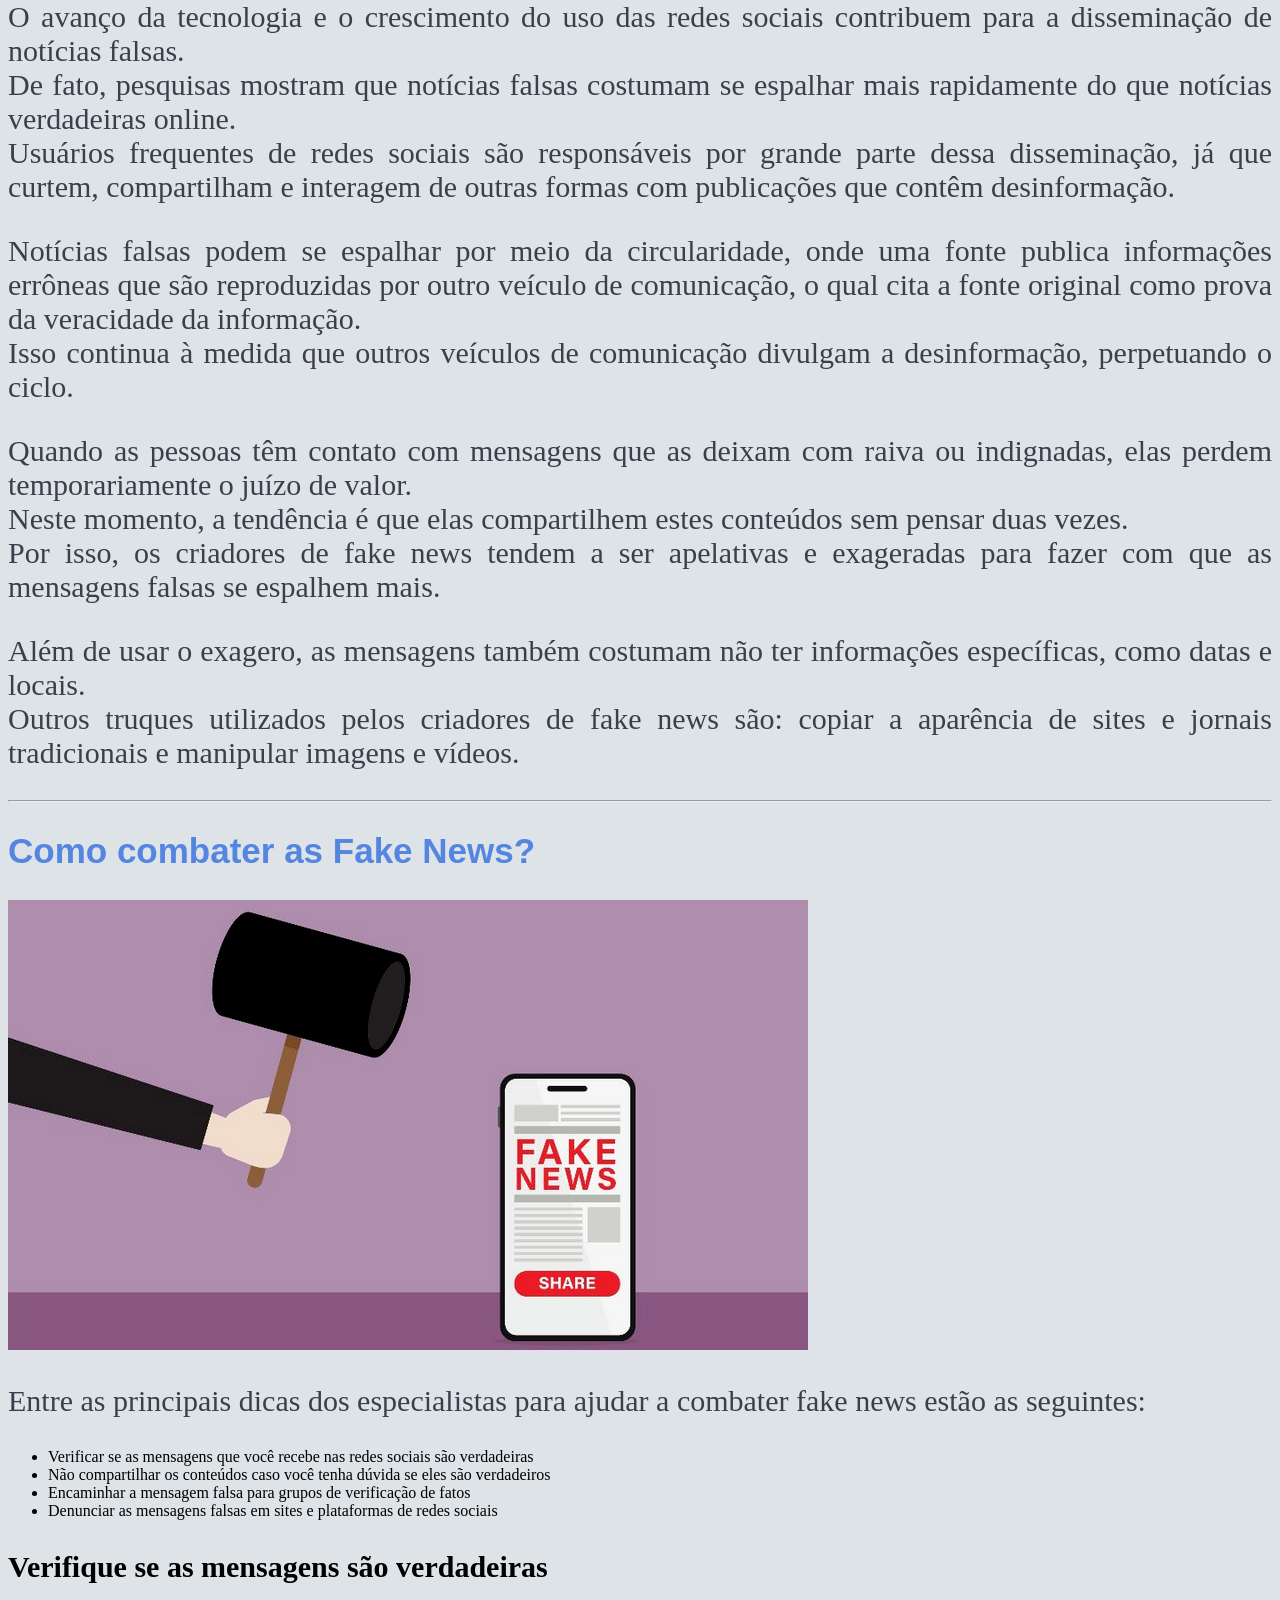
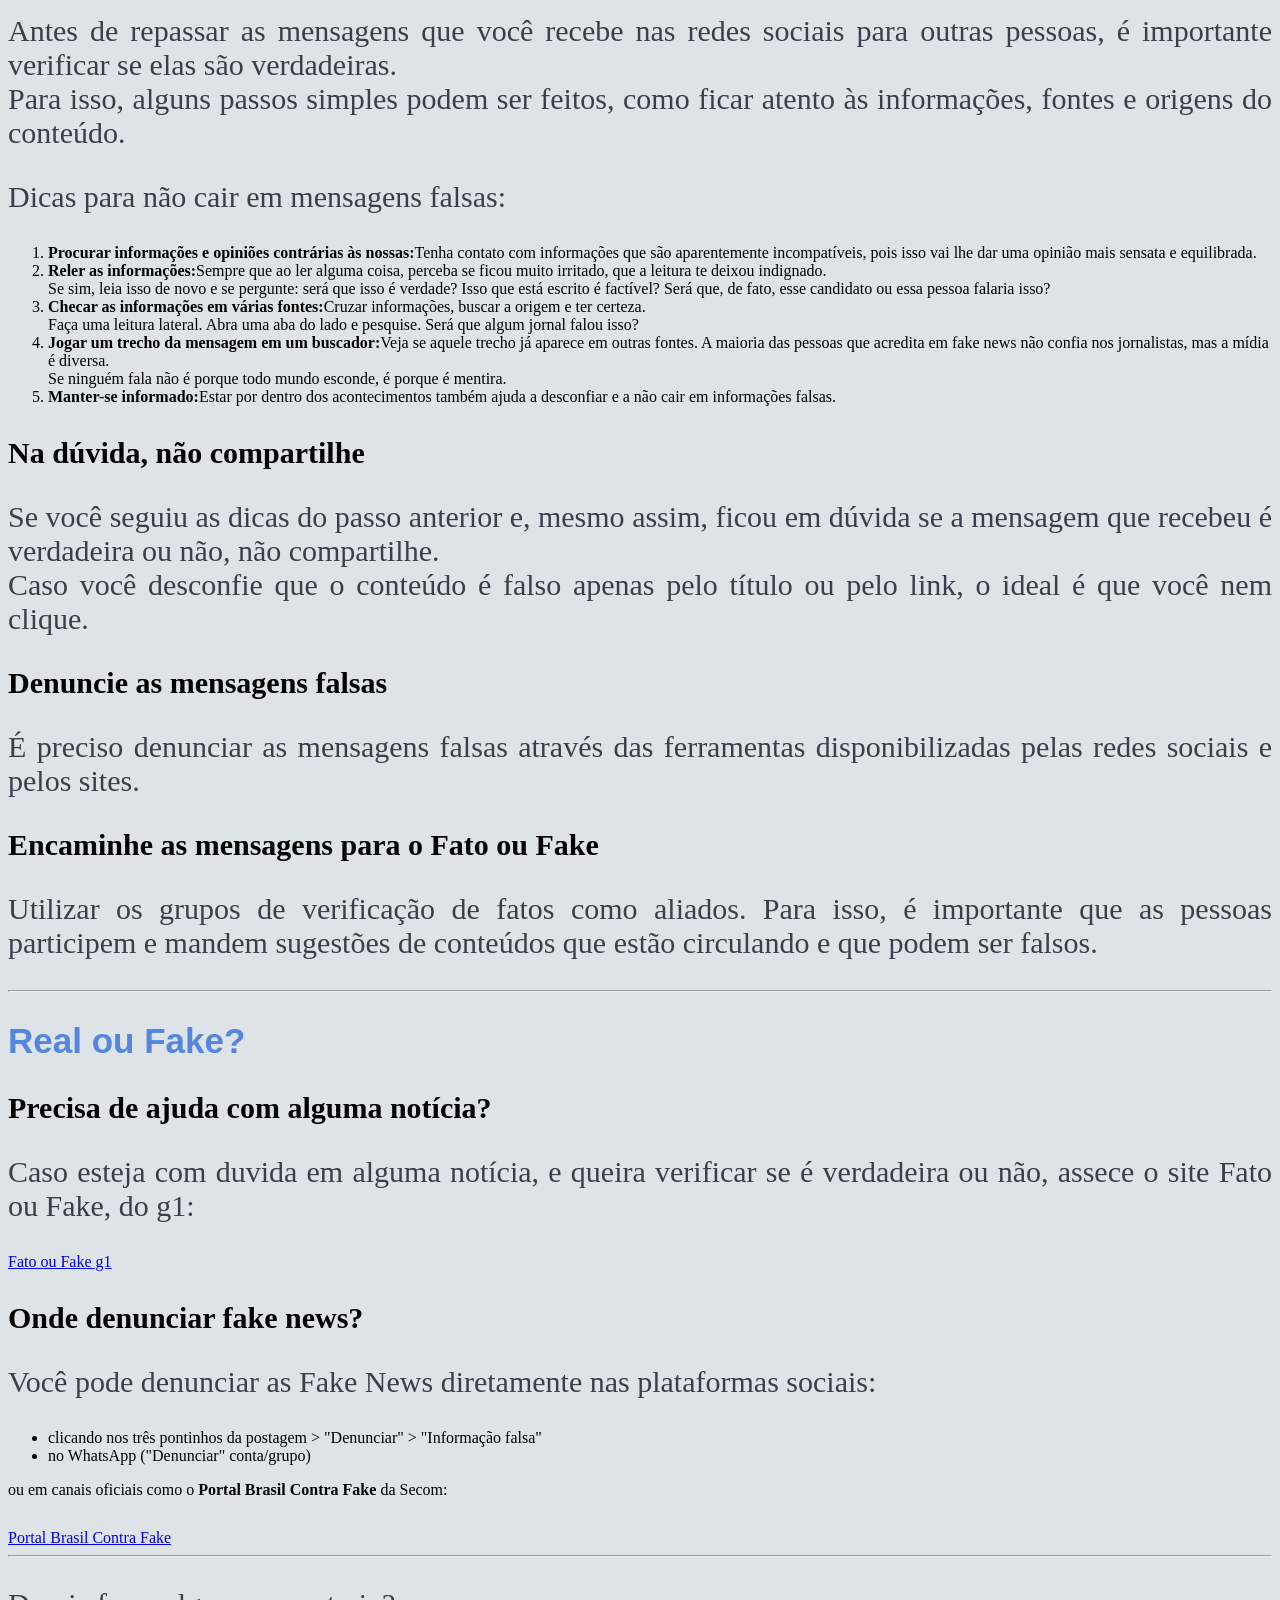
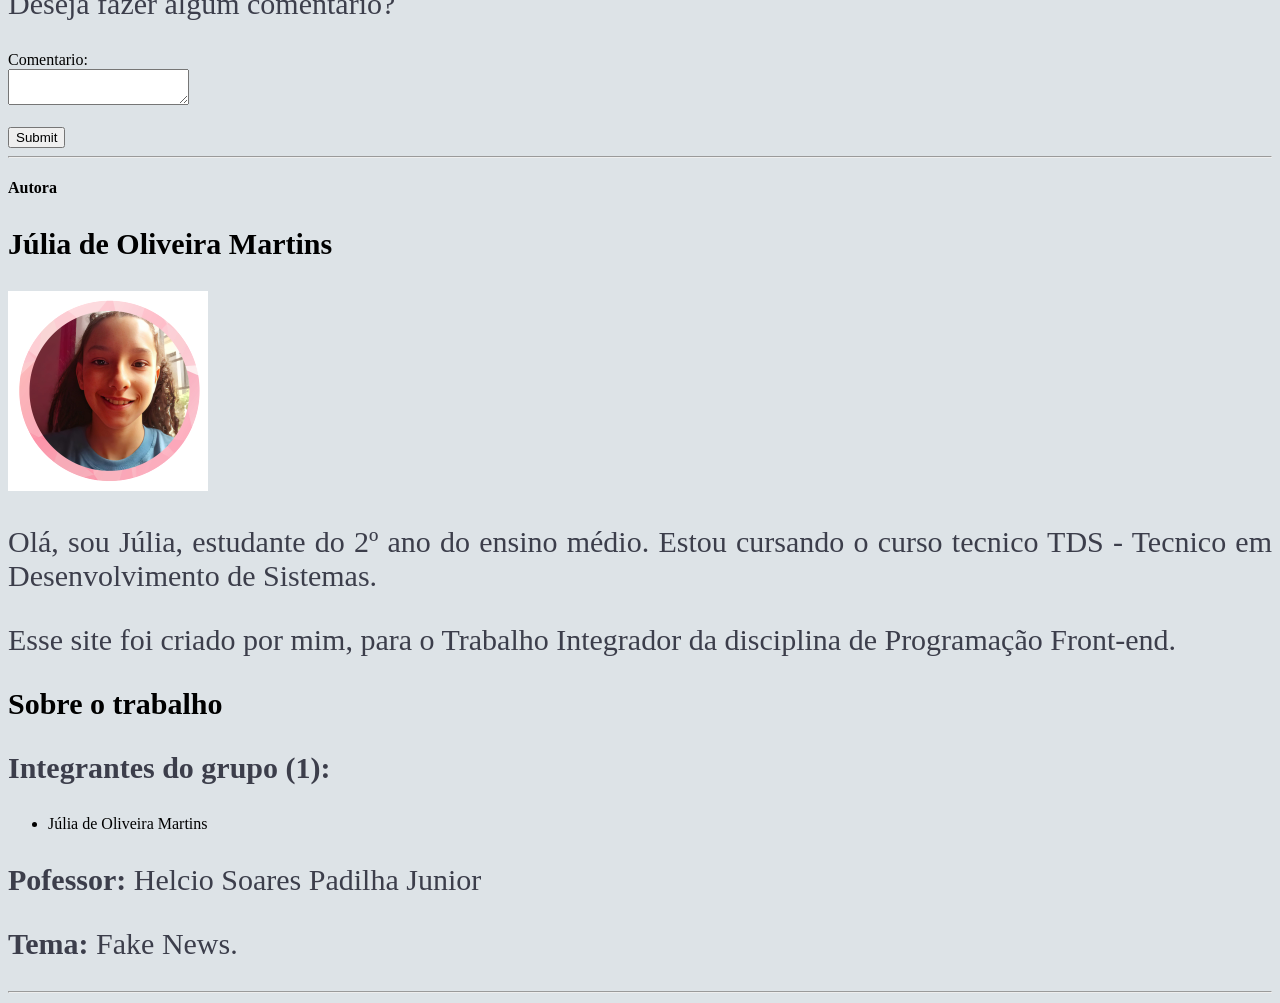
==== commit e66111b4: "versao2" ====
--- a/index.html
+++ b/index.html
@@ -10,58 +10,52 @@
     <!-- Cabeçalho -->
     <header>
         <h1 class="titulo">Web pela convivência</h1>
-        <h1>Fake News</h1>
+        <h1 class="tema">Fake News</h1>
     </header>
 
     <nav>
-        <a href="#">O que é fake news</a>
-        <a href="#">Por que é um problema</a>
-        <a href="#">Como se espalha</a>
-        <a href="#">Como combater</a>
-        <a href="#">Ajuda</a>
+        <a href="index.html">Home</a>
+        <a href="problema.html">O problema</a>
+        <a href="espalha.html">Como se espalha</a>
+        <a href="combatendo.html">Combatendo</a>
+        <a href="ajuda.html">Ajuda</a>
+        <a href="sobre.html">Sobre</a>
     </nav>
 
     <main>
-        <div class="introdução">
-            <img src="" alt="Placa escrito Fake News">
+        <!--introdução-->
+        <div>
             <h2>O que é Fake News?</h2>
-            <p>Fake news são notícias falsas divulgadas com a intenção de incitar as pessoas a terem determinados comportamentos.
-                <br>Comportamentos como influenciar decisões, provocar revolta, entre outros.
-                <br>Essas notícias falsas, podem afetar muito as pessoas, já que compartilham desinformação.</p>
-
-            <p>Na maior parte das vezes elas são partilhadas nas redes sociais.
-                <br>Por esse motivo, elas abordam acontecimentos atuais que estão sob discussão.
-                <br>Assim, quem lê esse tipo de notícia é levado a acreditar no que está escrito nela.
-                <br>Principalmente se a notícia trata de um tema favorável às crenças do leitor ou, ainda, se não tem uma posição formada acerca de determinado assunto.</p>
+            <p><mark>Fake news são notícias falsas divulgadas com a intenção de incitar as pessoas a terem determinados comportamentos.</mark> Comportamentos como influenciar decisões, provocar revolta, entre outros. Essas notícias falsas, podem afetar muito as pessoas, já que <mark>compartilham desinformação.</mark></p>
+
+            <p>Na maior parte das vezes elas <mark>são partilhadas nas redes sociais.</mark> Por esse motivo, elas abordam acontecimentos atuais que estão sob discussão. Assim, quem lê esse tipo de notícia é levado a acreditar no que está escrito nela. Principalmente se a notícia trata de um tema favorável às crenças do leitor ou, ainda, se não tem uma posição formada acerca de determinado assunto.</p>
+
+            <div class="container_img_placa">
+                <img class="img_placa" src="IMAGENS/placa fake news.webp" alt="Placa escrito Fake News">
+            </div>
         </div>
+
+        <!--veja mais-->
     </main>
-        
-
-    <!--PROBLEMA-->
-    <section id="problema">
-        <article>
-            <h2>Por que as Fake News são um problema?</h2>
-            <h3>Fake News, o monstro mais perigoso da internet!</h3>
-            <img src="" alt="Tirinha de Hallowen sobre a Fake News">
-            <p>Vivemos na era da informação, mas também na era da desinformação.
-                <br>Por que as fake news podem ser prejudiciais?
-                <br>Porque, apesar de parecerem inofensivas, essas notícias falsas conseguem manipular, enganar e causar danos reais à sociedade.
-                <br>São mais do que simples boatos, as fake news são armas de desinformação que geram impactos profundos em diversas esferas da vida social, política, econômica e pessoal.</p>
-            
-            <p>Fake news podem ser prejudiciais porque distorcem a realidade, comprometem decisões e causam danos sociais, políticos, econômicos e individuais.
-                <br>Ao se espalharem como se fossem verdade, essas informações falsas geram confusão, alimentam conflitos, enfraquecem instituições e afetam a vida de pessoas comuns.
-                <br>O impacto das fake news vai muito além de uma simples mentira compartilhada.
-                <br>Elas colocam em risco a saúde pública, a segurança das pessoas, a estabilidade democrática e a credibilidade da imprensa. </p>
-            
-                <p>As três áreas mais afetadas pela Fake News é:</p>
-            <ol>
-                <li><b>Saúde e segurança:</b> tratamentos falsos, pânico coletivo, golpes com dados pessoais.</li>
-                <li><b>Política e Sociedade:</b> manipulação eleitoral, discursos de ódio, desconfança nas instituições.</li>
-                <li><b>Mídia de Comunicação:</b> crise de credibilidade, desinformação em massa, ataque ao jornalismo.</li>
-            </ol>
-        </article>
-    </section>
-<hr>
+     <!--RODAPÉ-->
+    <footer>
+        <div class="texto_footer">
+            <p class="p_footer">Este site foi produzido por Júlia, para o trabalho da disciplina de Programação Front-end.</p>
+            <p class="p_footer">As imagens desse site foram encontradas no Google.</p>
+            <p class="p_footer">O conteúdo foi escrito com base em sites de pesquisa.</p>
+        </div>
+
+        <div class="link_footer">
+            <h3>Fontes(sites):</h3>
+            <ul>
+                <li><a class="fontes" href="https://advbox.com.br/blog/legislacao-por-que-as-fake-news-podem-ser-prejudiciais/" target="blank">ADVBOX|Blog</a></li>
+                <li><a class="fontes" href="https://libguides.uvic.ca/fakenews/how-it-spreads" target="blank">UVIc library</a></li>
+                <li><a class="fontes" href="https://g1.globo.com/fato-ou-fake/noticia/2022/04/04/fato-ou-fake-como-combater-as-fake-news.ghtml" target="blank">g1 Globo.com</a></li>
+                <li><a class="fontes" href="https://www.todamateria.com.br/fake-news/" target="blank">Toda Matéria</a></li>
+            </ul>
+        </div>
+    </footer>
+
     <!--IMPACTO-->
     <section id="impacto">
         <article>
@@ -76,7 +70,7 @@
                 <br>Com isso, jornalistas enfrentam crescentes ataques e dificuldades para atuar com liberdade e responsabilidade. </p>
             
             <h3>Manipulação política</h3>
-            <img src="" alt="Mãos gigantes manipulando fantoches/pessoas" width="800">
+            <img src="IMAGENS/fantoches.webp" alt="Mãos gigantes manipulando fantoches/pessoas" width="800">
             <p>As fake news são ferramentas poderosas de manipulação política.
                 <br>Elas são usadas para atacar adversários, influenciar resultados eleitorais e promover ideologias com base em mentiras.
                 <br>Durante campanhas, é comum surgirem boatos com falsas acusações, vídeos editados ou teorias conspiratórias.
@@ -96,7 +90,7 @@
                 <br>O resultado é uma sociedade mais agressiva, menos empática e com pouca disposição para o consenso.</p>
 
             <h3>Danos à reputação</h3>
-            <img src="" alt="Imagem representando os danos à reputação" width="250">
+            <img src="IMAGENS/ma reputacao.jpg" alt="Imagem representando os danos à reputação" width="250">
             <p>Uma única fake news pode destruir a reputação de uma pessoa, empresa ou instituição.
                 <br>Mesmo quando a verdade é restabelecida, o dano já foi feito e muitas vezes é irreparável.
                 <br>Boatos sobre crimes, traições, falências ou escândalos sexuais se espalham rapidamente e geram julgamentos instantâneos nas redes sociais. </p>
@@ -108,7 +102,7 @@
                 <br>Informações mentirosas sobre falências, instabilidades no mercado ou medidas do governo podem provocar queda de ações, fuga de investidores e pânico financeiro.
                 <br>Empresas e marcas atingidas por boatos têm perdas milionárias e sofrem com queda de confiança entre clientes e parceiros.
                 <br>O impacto vai além do setor privado: até políticas públicas podem ser prejudicadas quando a população desacredita de dados econômicos oficiais por causa de narrativas falsas.</p>
-            <img src="" alt="Imagem representando os prejuízos econômicos" width="600">
+            <img src="IMAGENS/prejuizo financeiro.png" alt="Imagem representando os prejuízos econômicos" width="600">
 
             <h3>Desvalorização do jornalismo</h3>
             <p>A proliferação de fake news gera uma crise de confiança no jornalismo profissional.
@@ -129,7 +123,7 @@
     <section id="como se espalha">
         <article>
             <h2>Como as Fake News se espalham?</h2>
-            <img src="" alt="Imagem de um tablet mostrando uma noticia com um aviso de Fake News" width="700">
+            <img src="IMAGENS/tablet com noticia falsa.jpg" alt="Imagem de um tablet mostrando uma noticia com um aviso de Fake News" width="700">
             <p>O avanço da tecnologia e o crescimento do uso das redes sociais contribuem para a disseminação de notícias falsas.
                 <br>De fato, pesquisas mostram que notícias falsas costumam se espalhar mais rapidamente do que notícias verdadeiras online.
                 <br>Usuários frequentes de redes sociais são responsáveis por grande parte dessa disseminação, já que curtem, compartilham e interagem de outras formas com publicações que contêm desinformação.</p>
@@ -150,7 +144,7 @@
     <section id="como combater">
         <article>
             <h2>Como combater as Fake News?</h2>
-            <img src="" alt="Imagem de um martelo batendo em um celular mostrando uma Fake News.">
+            <img src="IMAGENS/martelo e celular.png" alt="Imagem de um martelo batendo em um celular mostrando uma Fake News.">
             <p>Entre as principais dicas dos especialistas para ajudar a combater fake news estão as seguintes:</p>
             <ul>
                 <li>Verificar se as mensagens que você recebe nas redes sociais são verdadeiras</li>
@@ -219,14 +213,10 @@
         <h4>Autora</h4>
         <article>
             <h3>Júlia de Oliveira Martins</h3>
-            <img src="" alt="Foto da autora" width="200">
+            <img src="IMAGENS/foto perfil.jpeg" alt="Foto da autora" width="200">
             <p>Olá, sou Júlia, estudante do 2º ano do ensino médio. Estou cursando o curso tecnico TDS - Tecnico em Desenvolvimento de Sistemas.</p>
             <p>Esse site foi criado por mim, para o Trabalho Integrador da disciplina de Programação Front-end.</p>
         </article>
-    </section>
-<hr>
-    <!--RODAPÉ-->
-    <footer>
         <h3>Sobre o trabalho</h3>
         <p><b>Integrantes do grupo (1):</b></p>
         <ul>
@@ -234,13 +224,8 @@
         </ul>
         <p><b>Pofessor:</b> Helcio Soares Padilha Junior</p>
         <p><b>Tema:</b> Fake News.</p>
-        <h3>Fontes(sites):</h3>
-        <ul>
-            <li><a href="https://advbox.com.br/blog/legislacao-por-que-as-fake-news-podem-ser-prejudiciais/" target="blank">ADVBOX|Blog</a></li>
-            <li><a href="https://libguides.uvic.ca/fakenews/how-it-spreads" target="blank">UVIc library</a></li>
-            <li><a href="https://g1.globo.com/fato-ou-fake/noticia/2022/04/04/fato-ou-fake-como-combater-as-fake-news.ghtml" target="blank">g1 Globo.com</a></li>
-            <li><a href="https://www.todamateria.com.br/fake-news/" target="blank">Toda Matéria</a></li>
-        </ul>
-    </footer>
+    </section>
+<hr>
+   
 </body>
 </html>
--- a/style.css
+++ b/style.css
@@ -1,7 +1,5 @@
 /* Cabeçalho */
-
 header {
-    background-color:rgb(12, 12, 63);
     text-align:center;
     color:rgb(255, 255, 255);
     padding:10px;
@@ -12,6 +10,8 @@
     margin-right: 30px;
     border-top-left-radius: 10px;
     border-top-right-radius: 10px;
+    font-family:monospace;
+    background: linear-gradient(to right, rgb(35, 96, 177), rgb(35, 177, 177));
 }
 
 body {
@@ -19,22 +19,19 @@
 }
 
 .titulo {
+    font-size: 50px;
+}
+
+.tema {
     font-size: 40px;
 }
 
-p {
-    font-size: 30px;
-}
-
-h2{
-    font-size: 35px;
-    color:rgb(83, 133, 225);
-}
-
 nav {
-    background-color:rgb(5, 74, 165);
+    display: flex;
+    justify-content: center;
+    background-color:rgb(12, 12, 63);
     padding: 15px;
-    font-size: 20px;
+    font-size: 21px;
     margin-left: 30px;
     margin-right: 30px;
     border-bottom-left-radius: 10px;
@@ -42,9 +39,13 @@
 }
 
 nav a {
+    height:auto;
     color: rgb(255, 255, 255);
     text-decoration: none;
-    margin: 40px;
+    margin: 5px;
+    margin-right: 70px;
+    font-weight: bold;
+    font-family:'Trebuchet MS', 'Lucida Sans Unicode', 'Lucida Grande', 'Lucida Sans', Arial, sans-serif;
 }
 
 /* Pagina inicial */
@@ -55,4 +56,78 @@
     margin-right: 200px;
     padding: 50px;
     border-radius: 10px;
+}
+
+h2{
+    font-size: 35px;
+    color:rgb(83, 133, 225);
+    font-family:Arial, Helvetica, sans-serif
+}
+
+
+p {
+    font-size: 30px;
+    text-align: justify;
+    color:rgb(60, 62, 75);
+}
+
+mark {
+    background-color: aquamarine;
+}
+
+.container_img_placa {
+    display: flex;
+    justify-content: center;
+}
+
+.img_placa {
+    height:auto;   
+}
+
+/* problema*/
+.lista_p{
+    font-size: 30px;
+    text-align: justify;
+    color:rgb(60, 62, 75);
+}
+
+.subtitulo_h3 {
+    color:rgb(60, 62, 75);
+}
+
+/* footer*/
+footer {
+    display:flex;
+    gap:10px;
+    background-color:rgb(12, 12, 63);
+    color: white;
+    margin: 30px;
+    margin-bottom: 0px;
+    margin-top:10px;
+    padding: 30px;
+    border-radius:10px;
+    color: rgb(49, 49, 182);
+}
+
+.p_footer {
+    color: rgb(49, 49, 182);
+    font-size: 25px;
+}
+
+.link_footer{
+    justify-content:right;
+    flex:0;
+}
+
+h3 {
+    font-size:30px;
+}
+
+.fontes {
+    font-size: 20px;
+    color: rgb(49, 49, 182);
+}
+
+.texto_footer{
+    flex:1;
 }
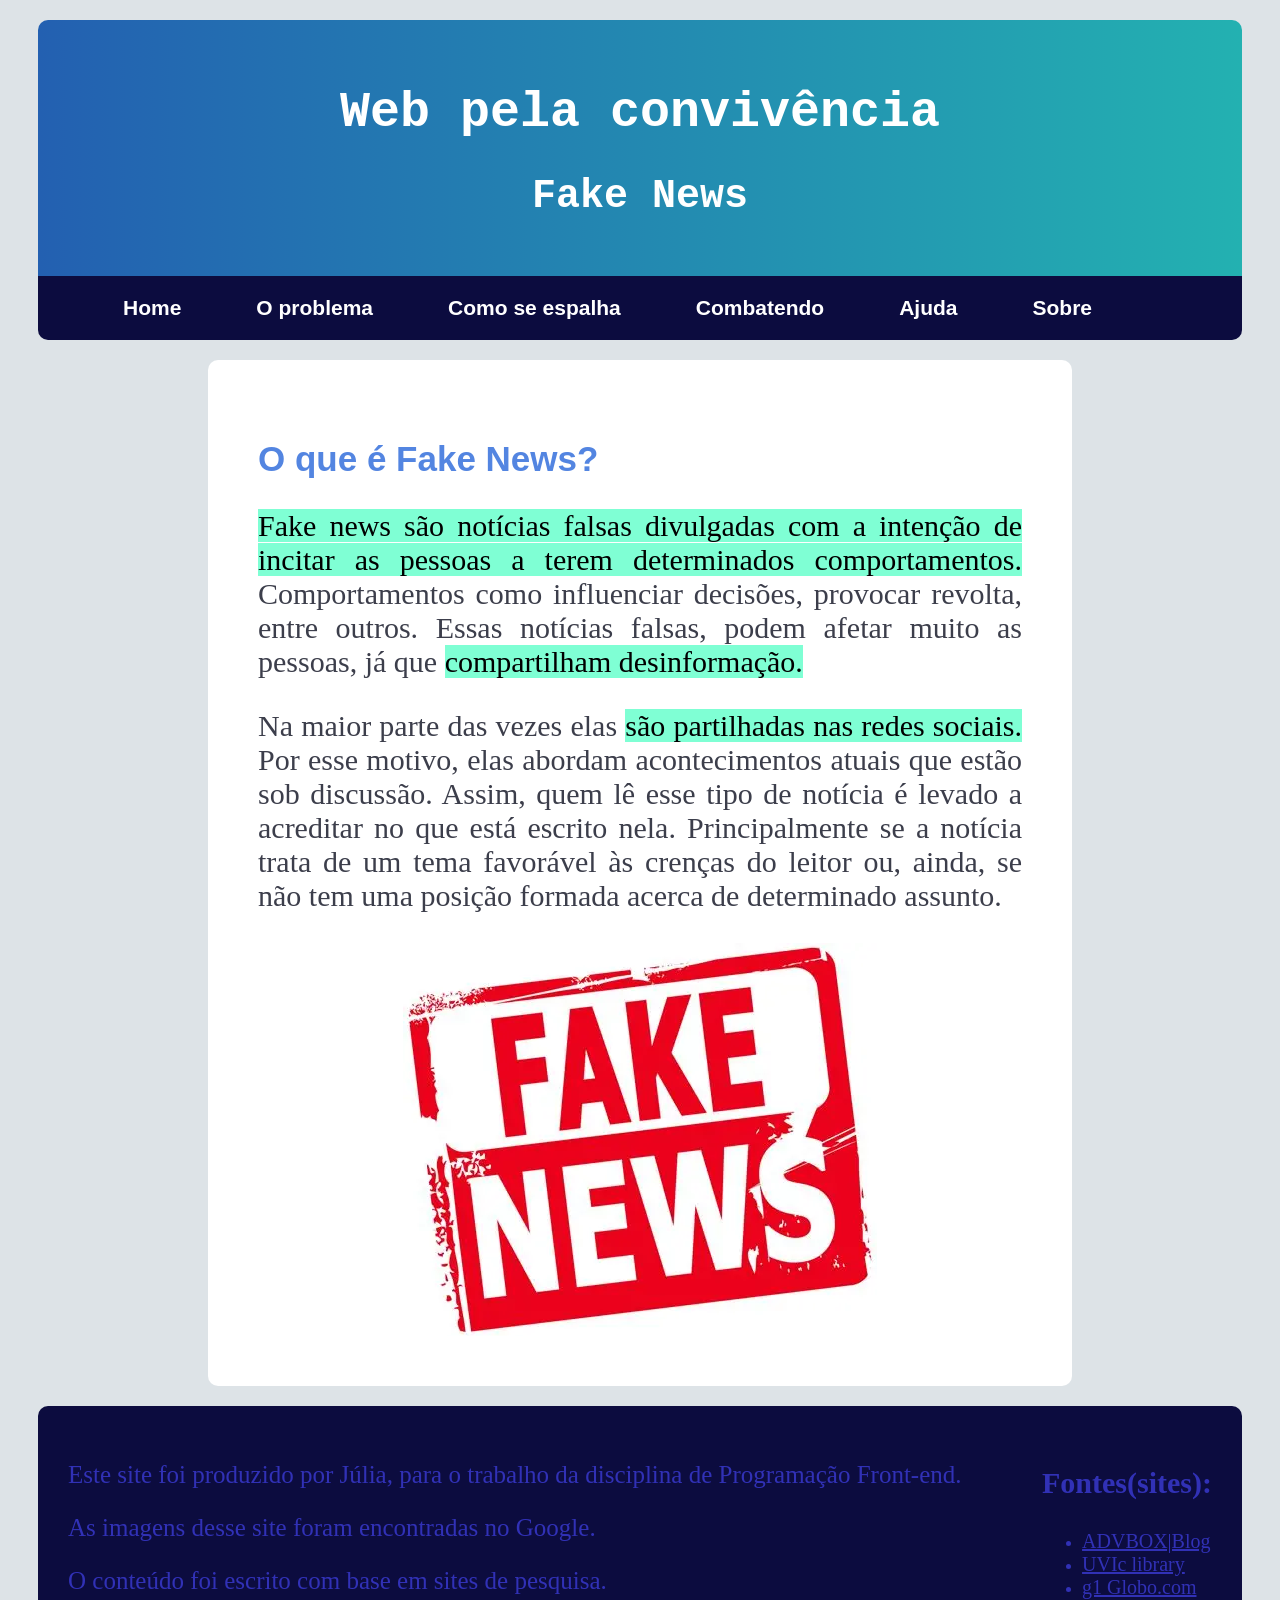
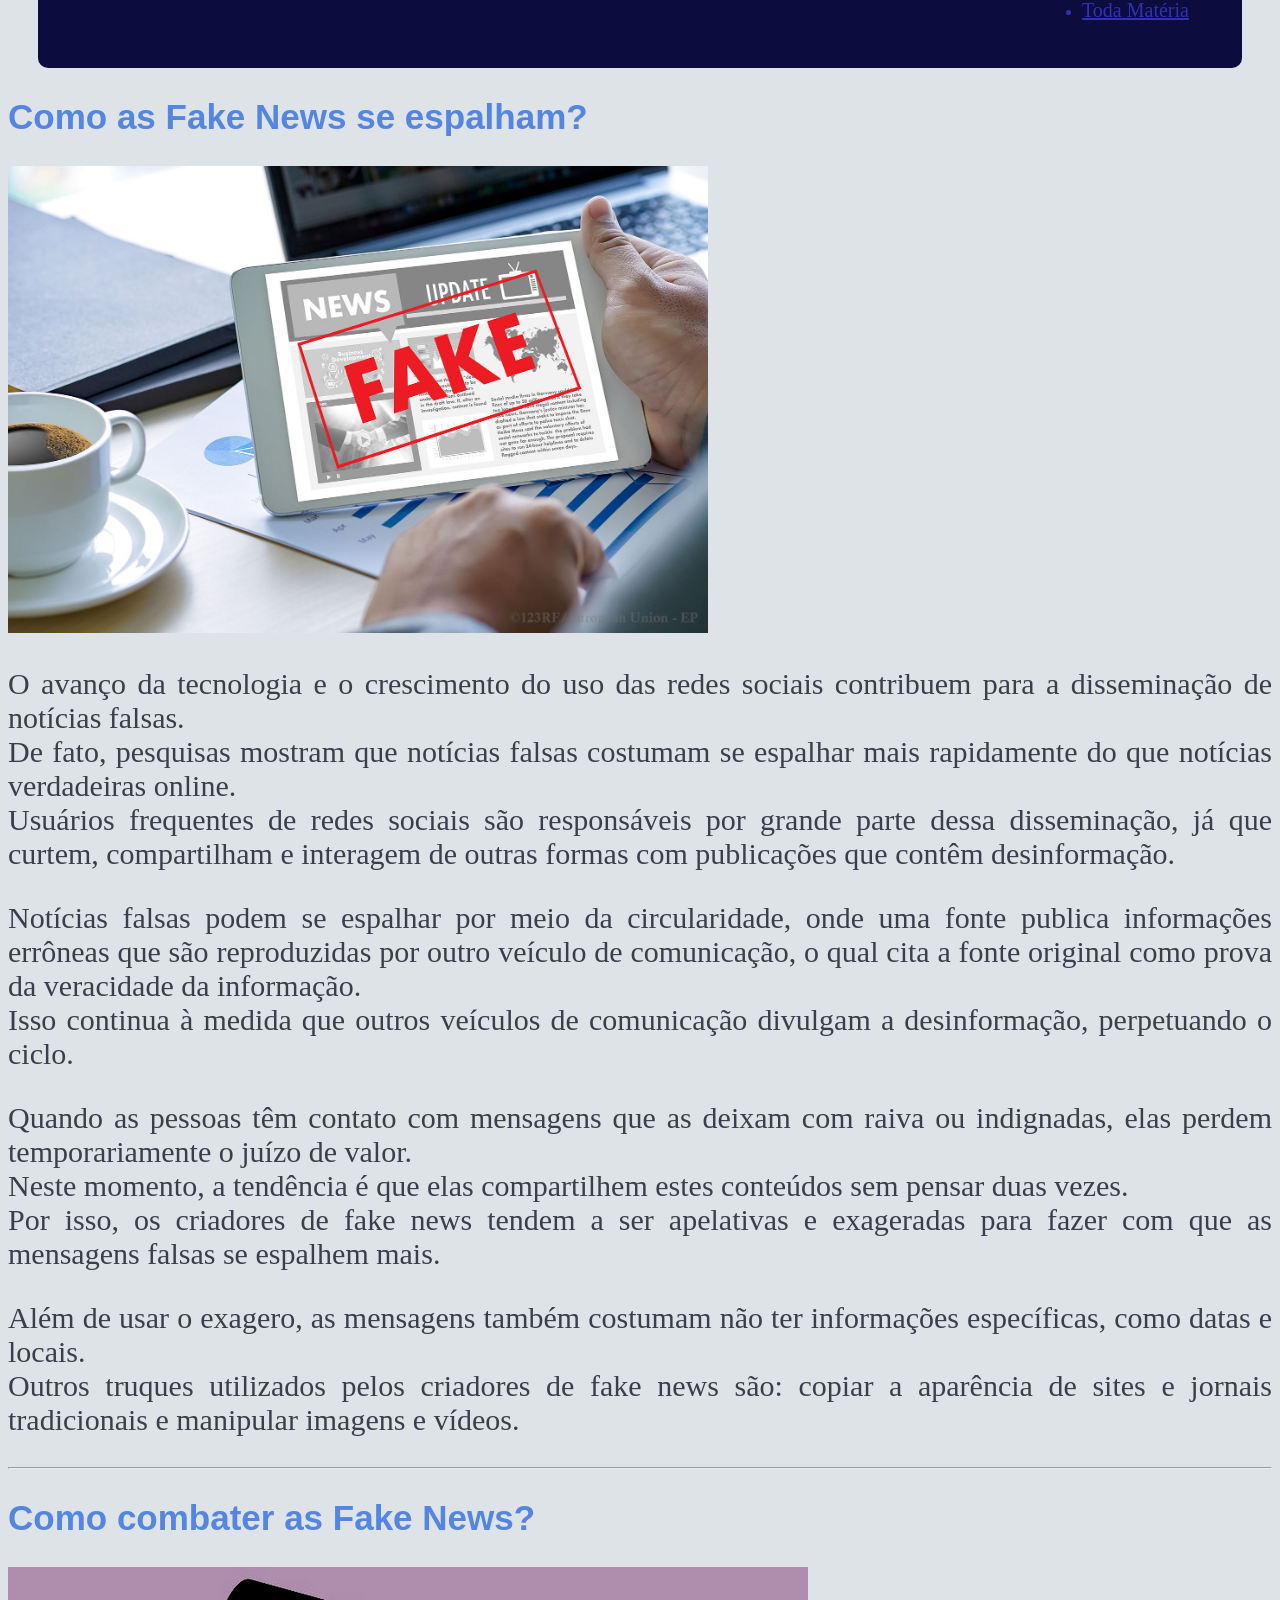
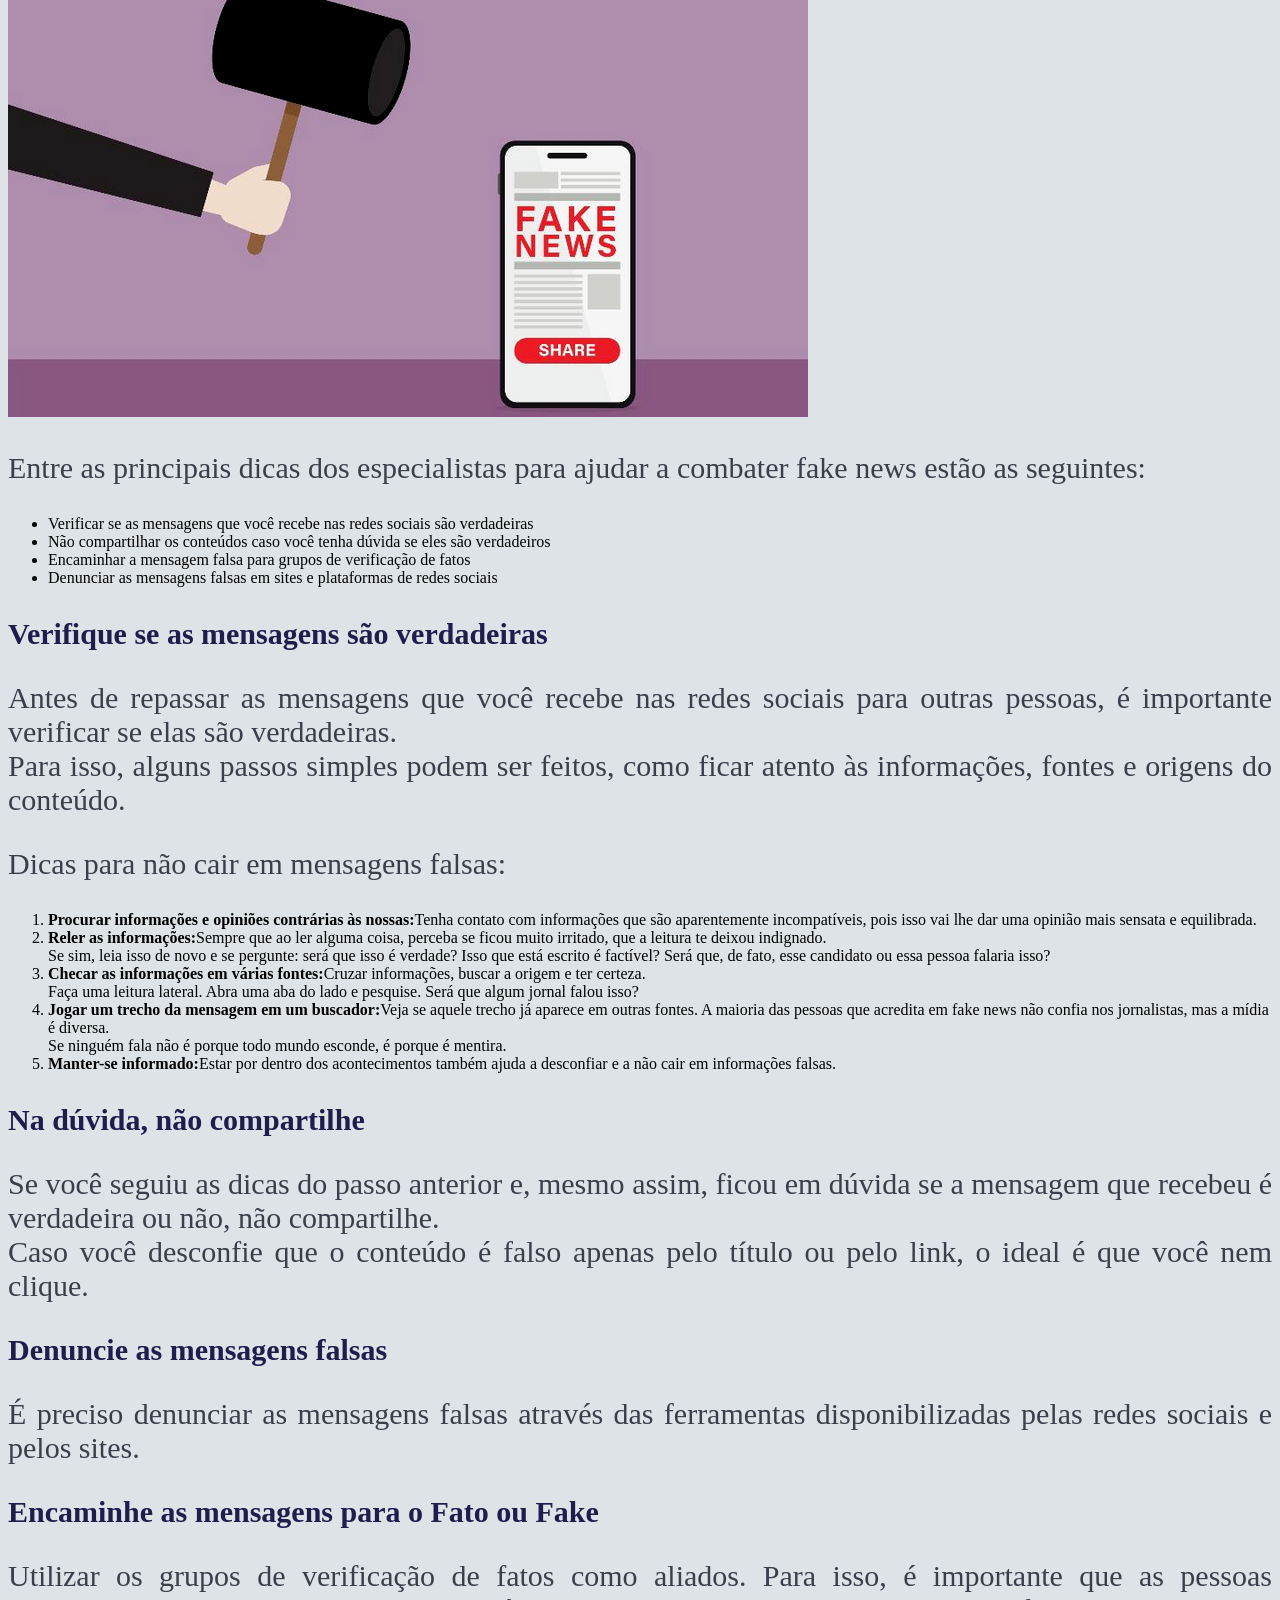
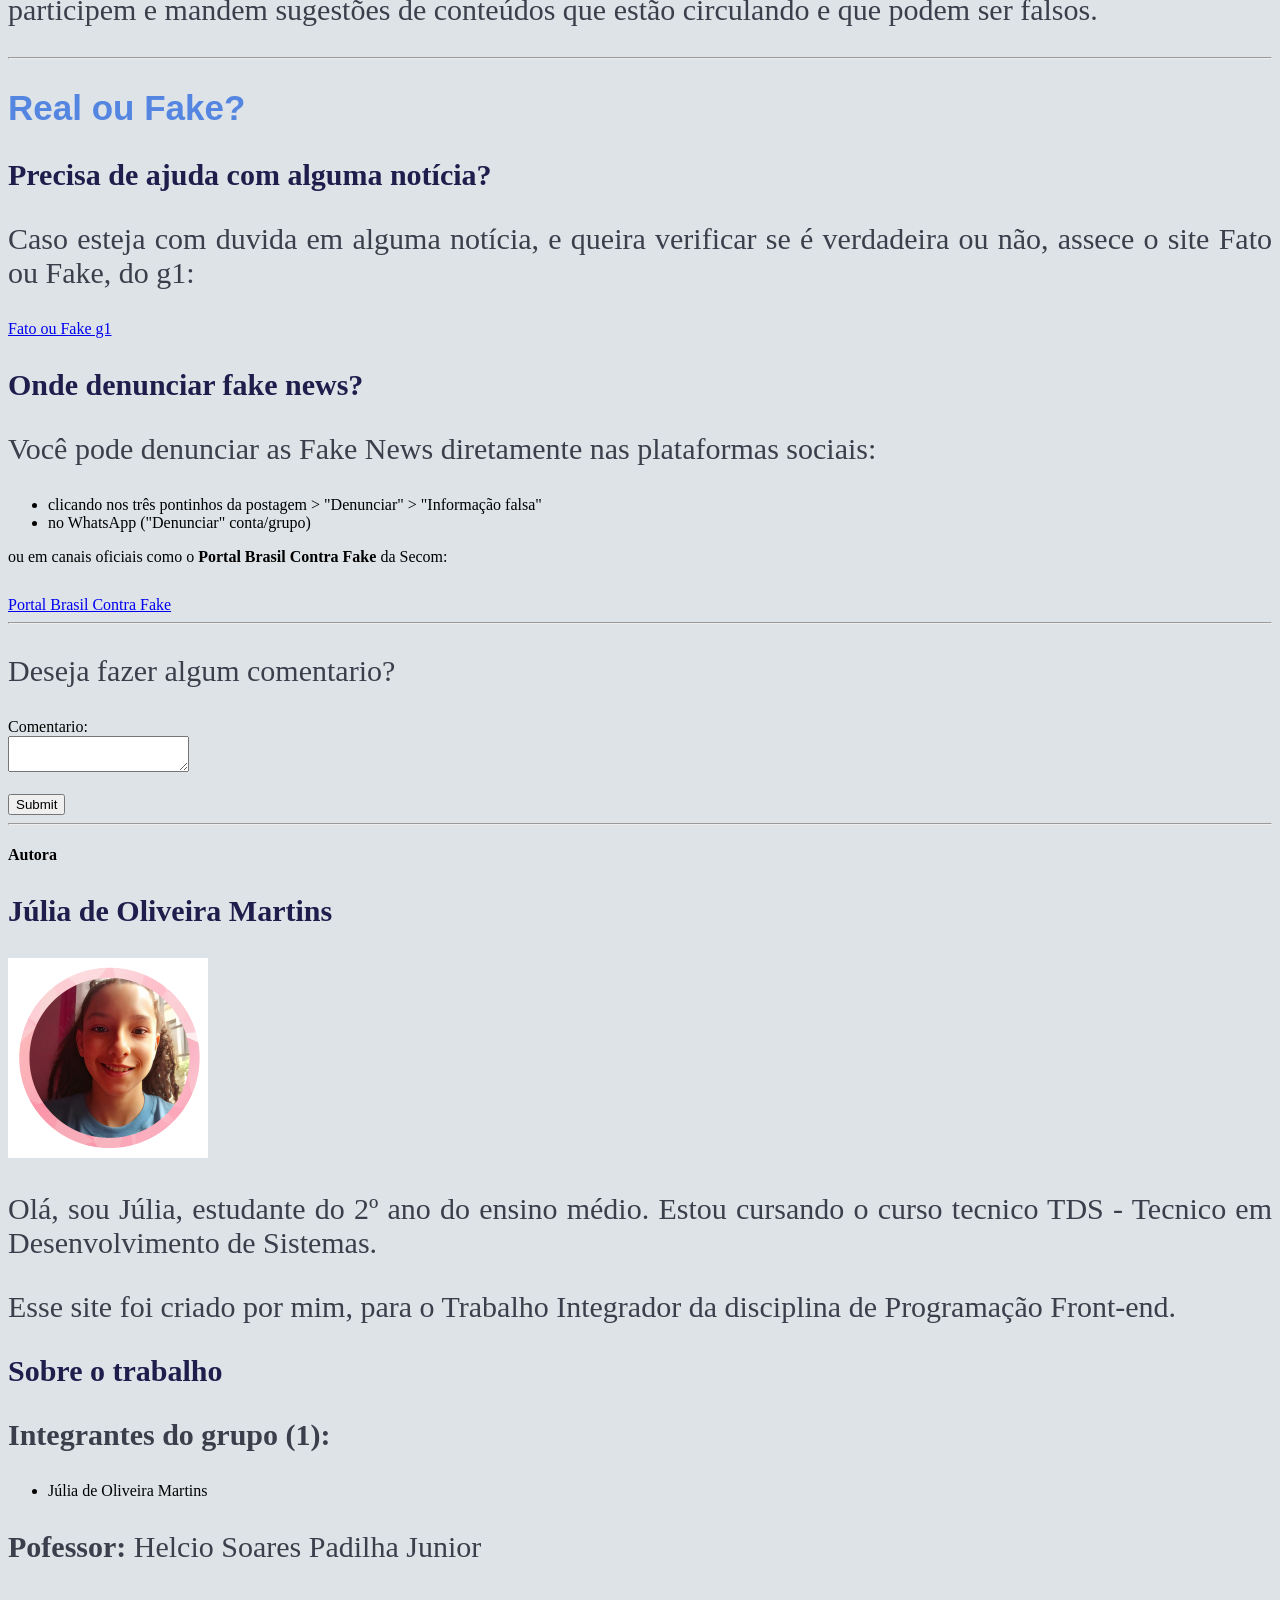
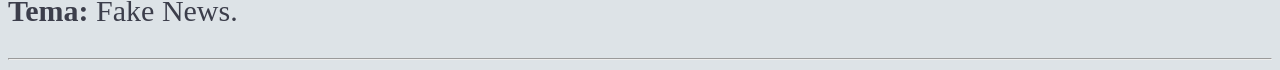
==== commit 2e542521: "versao3" ====
--- a/index.html
+++ b/index.html
@@ -30,8 +30,8 @@
 
             <p>Na maior parte das vezes elas <mark>são partilhadas nas redes sociais.</mark> Por esse motivo, elas abordam acontecimentos atuais que estão sob discussão. Assim, quem lê esse tipo de notícia é levado a acreditar no que está escrito nela. Principalmente se a notícia trata de um tema favorável às crenças do leitor ou, ainda, se não tem uma posição formada acerca de determinado assunto.</p>
 
-            <div class="container_img_placa">
-                <img class="img_placa" src="IMAGENS/placa fake news.webp" alt="Placa escrito Fake News">
+            <div class="container_img">
+                <img class="img" src="IMAGENS/placa fake news.webp" alt="Placa escrito Fake News">
             </div>
         </div>
 
@@ -46,7 +46,7 @@
         </div>
 
         <div class="link_footer">
-            <h3>Fontes(sites):</h3>
+            <h3 class="h3_footer">Fontes(sites):</h3>
             <ul>
                 <li><a class="fontes" href="https://advbox.com.br/blog/legislacao-por-que-as-fake-news-podem-ser-prejudiciais/" target="blank">ADVBOX|Blog</a></li>
                 <li><a class="fontes" href="https://libguides.uvic.ca/fakenews/how-it-spreads" target="blank">UVIc library</a></li>
@@ -56,69 +56,6 @@
         </div>
     </footer>
 
-    <!--IMPACTO-->
-    <section id="impacto">
-        <article>
-            <h2>Qual o impacto e as consequências as Fake News causam?</h2>
-            <p>As fake news causam impactos políticos e sociais ao distorcer o debate público, manipular opiniões e fomentar conflitos entre grupos.
-                <br>Elas comprometem o funcionamento da democracia e enfraquecem o tecido social.
-                <br>A desinformação nessa esfera não apenas manipula decisões eleitorais, mas também estimula a intolerância, mina a confiança em instituições e destrói reputações.
-                <br>Os efeitos, muitas vezes, são duradouros e difíceis de reparar. </p>
-            
-            <p>As fake news impactam os meios de comunicação ao desvalorizar o jornalismo, enfraquecer a credibilidade da imprensa e dificultar o acesso à verdade.
-                <br>Elas geram desconfiança generalizada e favorecem o consumo de conteúdo não verificado.
-                <br>Com isso, jornalistas enfrentam crescentes ataques e dificuldades para atuar com liberdade e responsabilidade. </p>
-            
-            <h3>Manipulação política</h3>
-            <img src="IMAGENS/fantoches.webp" alt="Mãos gigantes manipulando fantoches/pessoas" width="800">
-            <p>As fake news são ferramentas poderosas de manipulação política.
-                <br>Elas são usadas para atacar adversários, influenciar resultados eleitorais e promover ideologias com base em mentiras.
-                <br>Durante campanhas, é comum surgirem boatos com falsas acusações, vídeos editados ou teorias conspiratórias.
-                <br>Isso desvirtua o processo democrático e leva o eleitor a decidir com base em desinformação.
-                <br>Mesmo quando as mentiras são desmentidas, o estrago costuma persistir, pois a emoção provocada pela fake news é mais duradoura do que a correção dos fatos.</p>
-            
-            <h3>Desconfiança nas instituições</h3>
-            <p>A disseminação contínua de notícias falsas sobre o funcionamento das instituições públicas enfraquece a confiança popular.
-                <br>Quando o cidadão começa a duvidar do sistema judiciário, do processo eleitoral ou das universidades, o pacto social se rompe.
-                <br>Isso favorece discursos autoritários e dificulta a implementação de políticas públicas. </p>
-
-            <h3>Polarização e intolerância</h3>
-            <p>Fake news alimentam a polarização ao reforçar estereótipos e provocar o embate entre grupos com visões opostas.
-                <br>Elas criam uma realidade distorcida onde os “inimigos” estão por toda parte e devem ser combatidos.
-                <br>Isso desestimula o diálogo, incentiva o ódio e transforma o debate público em um campo de batalha. </p>
-            <p>Grupos se isolam em bolhas informativas e passam a rejeitar qualquer informação que contradiga suas crenças.
-                <br>O resultado é uma sociedade mais agressiva, menos empática e com pouca disposição para o consenso.</p>
-
-            <h3>Danos à reputação</h3>
-            <img src="IMAGENS/ma reputacao.jpg" alt="Imagem representando os danos à reputação" width="250">
-            <p>Uma única fake news pode destruir a reputação de uma pessoa, empresa ou instituição.
-                <br>Mesmo quando a verdade é restabelecida, o dano já foi feito e muitas vezes é irreparável.
-                <br>Boatos sobre crimes, traições, falências ou escândalos sexuais se espalham rapidamente e geram julgamentos instantâneos nas redes sociais. </p>
-            <p>Muitas vítimas têm suas vidas pessoais e profissionais afetadas por algo que nunca aconteceu.
-                <br>O cancelamento público baseado em mentiras é uma das formas mais cruéis de linchamento virtual.</p>
-
-            <h3>Prejuízos econômicos</h3>
-            <p>Notícias falsas também afetam a economia.
-                <br>Informações mentirosas sobre falências, instabilidades no mercado ou medidas do governo podem provocar queda de ações, fuga de investidores e pânico financeiro.
-                <br>Empresas e marcas atingidas por boatos têm perdas milionárias e sofrem com queda de confiança entre clientes e parceiros.
-                <br>O impacto vai além do setor privado: até políticas públicas podem ser prejudicadas quando a população desacredita de dados econômicos oficiais por causa de narrativas falsas.</p>
-            <img src="IMAGENS/prejuizo financeiro.png" alt="Imagem representando os prejuízos econômicos" width="600">
-
-            <h3>Desvalorização do jornalismo</h3>
-            <p>A proliferação de fake news gera uma crise de confiança no jornalismo profissional.
-                <br>O público passa a duvidar até de reportagens bem apuradas, acreditando que “tudo é manipulado”.
-                <br>Isso desvaloriza o trabalho dos comunicadores, reduz a audiência de veículos sérios e fortalece influenciadores não qualificados.
-                <br>Além disso, compromete o papel fiscalizador da imprensa, que passa a ser vista como parte de uma “conspiração”, mesmo quando está apenas cumprindo sua função de informar com base em evidências e fontes confiáveis.</p>
-
-            <h3>Desafio à verdade</h3>
-            <p>As fake news desafiam a própria noção de verdade ao criar versões alternativas da realidade.
-                <br>Quando mentiras são repetidas à exaustão, elas se tornam plausíveis para parte da população.
-                <br>Isso torna o trabalho dos jornalistas mais difícil, pois não basta informar: é preciso constantemente desmentir o que já foi amplamente compartilhado.
-                <br>A credibilidade da imprensa fica em risco, e o espaço público se enche de ruídos, dificultando o entendimento dos fatos.
-                <br>A busca pela verdade vira uma batalha desigual em meio à avalanche de desinformação.</p>
-        </article>
-    </section>
-<hr>
     <!--COMO SE ESPALHA-->
     <section id="como se espalha">
         <article>
--- a/style.css
+++ b/style.css
@@ -75,12 +75,12 @@
     background-color: aquamarine;
 }
 
-.container_img_placa {
+.container_img {
     display: flex;
     justify-content: center;
 }
 
-.img_placa {
+.img {
     height:auto;   
 }
 
@@ -91,8 +91,9 @@
     color:rgb(60, 62, 75);
 }
 
-.subtitulo_h3 {
-    color:rgb(60, 62, 75);
+h3 {
+    color:rgb(30, 30, 77);
+    font-size:30px;
 }
 
 /* footer*/
@@ -118,9 +119,9 @@
     justify-content:right;
     flex:0;
 }
-
-h3 {
+.h3_footer{
     font-size:30px;
+    color: rgb(49, 49, 182);
 }
 
 .fontes {
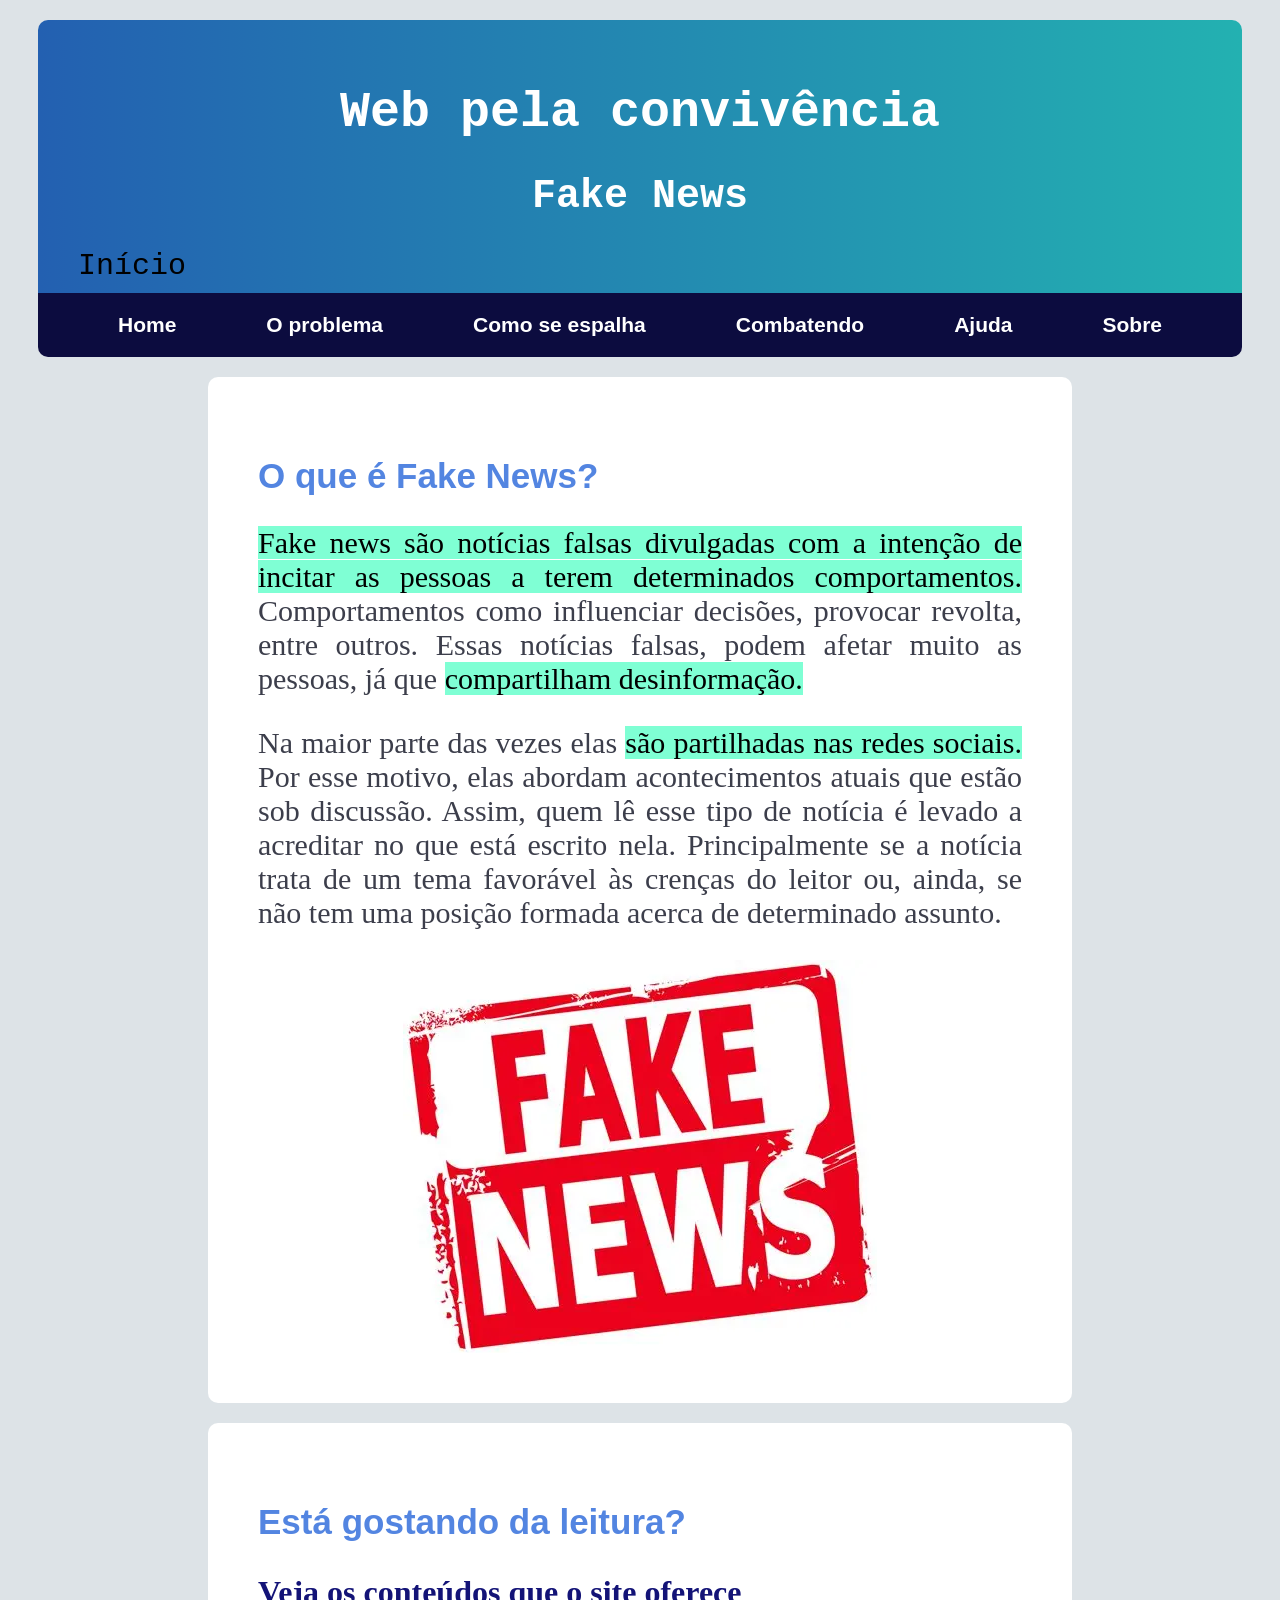
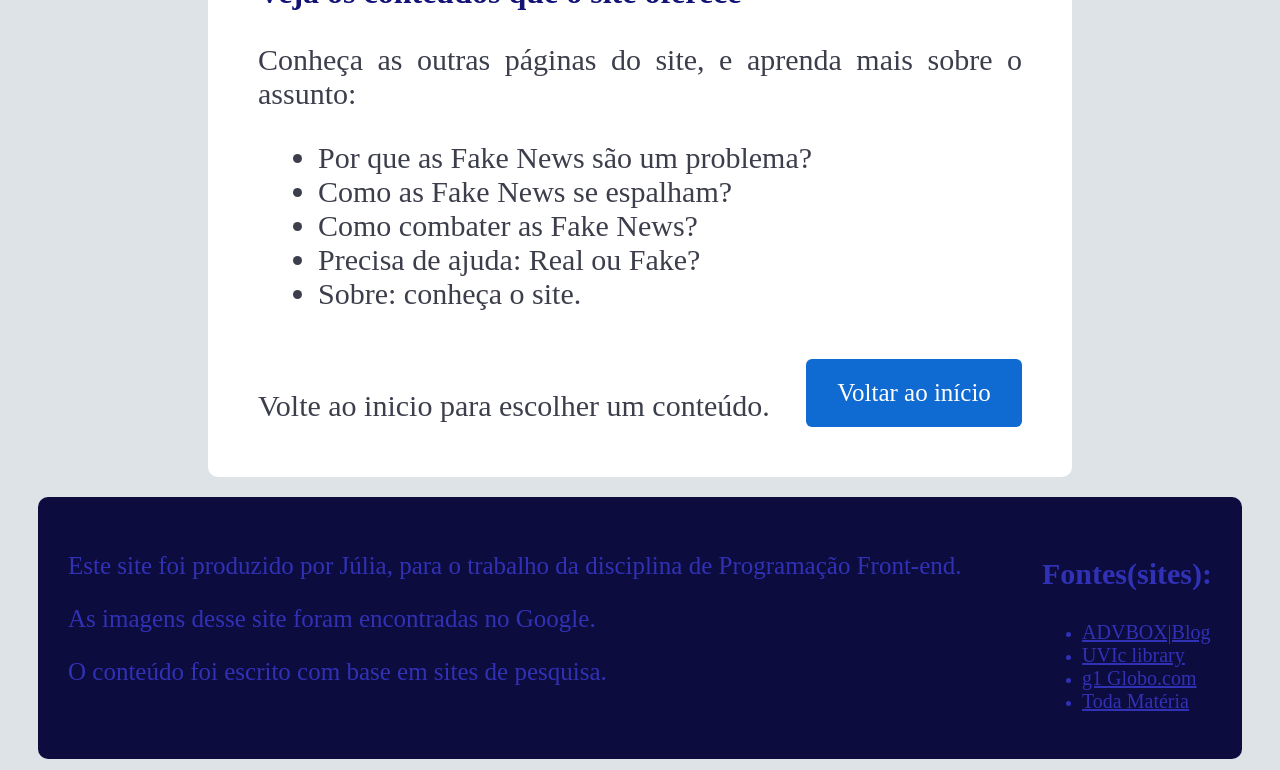
==== commit 1f3cd82b: "Add files via upload" ====
--- a/index.html
+++ b/index.html
@@ -11,6 +11,7 @@
     <header>
         <h1 class="titulo">Web pela convivência</h1>
         <h1 class="tema">Fake News</h1>
+        <p class="nome_pagina">Início</p>
     </header>
 
     <nav>
@@ -34,9 +35,28 @@
                 <img class="img" src="IMAGENS/placa fake news.webp" alt="Placa escrito Fake News">
             </div>
         </div>
+    </main>
 
-        <!--veja mais-->
-    </main>
+    <!--veja mais-->
+
+    <div class="veja_mais">
+        <h2>Está gostando da leitura?</h2>
+        <h3>Veja os conteúdos que o site oferece</h3>
+        <p>Conheça as outras páginas do site, e aprenda mais sobre o assunto:</p>
+        <ul class="lista_p">
+            <li>Por que as Fake News são um problema?</li>
+            <li>Como as Fake News se espalham?</li>
+            <li>Como combater as Fake News?</li>
+            <li>Precisa de ajuda: Real ou Fake?</li>
+            <li>Sobre: conheça o site.</li>
+        </ul>
+        <br>
+        <div class="container_botao">
+            <p class="p">Volte ao inicio para escolher um conteúdo.</p>
+            <a class="botao_voltar" href="index.html">Voltar ao início</a>
+        </div>
+        
+    </div>
      <!--RODAPÉ-->
     <footer>
         <div class="texto_footer">
@@ -55,114 +75,5 @@
             </ul>
         </div>
     </footer>
-
-    <!--COMO SE ESPALHA-->
-    <section id="como se espalha">
-        <article>
-            <h2>Como as Fake News se espalham?</h2>
-            <img src="IMAGENS/tablet com noticia falsa.jpg" alt="Imagem de um tablet mostrando uma noticia com um aviso de Fake News" width="700">
-            <p>O avanço da tecnologia e o crescimento do uso das redes sociais contribuem para a disseminação de notícias falsas.
-                <br>De fato, pesquisas mostram que notícias falsas costumam se espalhar mais rapidamente do que notícias verdadeiras online.
-                <br>Usuários frequentes de redes sociais são responsáveis por grande parte dessa disseminação, já que curtem, compartilham e interagem de outras formas com publicações que contêm desinformação.</p>
-            
-            <p>Notícias falsas podem se espalhar por meio da circularidade, onde uma fonte publica informações errôneas que são reproduzidas por outro veículo de comunicação, o qual cita a fonte original como prova da veracidade da informação.
-                <br>Isso continua à medida que outros veículos de comunicação divulgam a desinformação, perpetuando o ciclo.</p> 
-            
-            <p>Quando as pessoas têm contato com mensagens que as deixam com raiva ou indignadas, elas perdem temporariamente o juízo de valor.
-                <br>Neste momento, a tendência é que elas compartilhem estes conteúdos sem pensar duas vezes.
-                <br>Por isso, os criadores de fake news tendem a ser apelativas e exageradas para fazer com que as mensagens falsas se espalhem mais.</p>
-              
-            <p>Além de usar o exagero, as mensagens também costumam não ter informações específicas, como datas e locais.
-                <br>Outros truques utilizados pelos criadores de fake news são: copiar a aparência de sites e jornais tradicionais e manipular imagens e vídeos.</p>
-        </article>
-    </section>
-<hr>
-    <!--COMO COMBATER-->
-    <section id="como combater">
-        <article>
-            <h2>Como combater as Fake News?</h2>
-            <img src="IMAGENS/martelo e celular.png" alt="Imagem de um martelo batendo em um celular mostrando uma Fake News.">
-            <p>Entre as principais dicas dos especialistas para ajudar a combater fake news estão as seguintes:</p>
-            <ul>
-                <li>Verificar se as mensagens que você recebe nas redes sociais são verdadeiras</li>
-                <li>Não compartilhar os conteúdos caso você tenha dúvida se eles são verdadeiros</li>
-                <li>Encaminhar a mensagem falsa para grupos de verificação de fatos</li>
-                <li>Denunciar as mensagens falsas em sites e plataformas de redes sociais</li>
-            </ul>
-            
-            <h3>Verifique se as mensagens são verdadeiras</h3>
-            <p>Antes de repassar as mensagens que você recebe nas redes sociais para outras pessoas, é importante verificar se elas são verdadeiras.
-                <br>Para isso, alguns passos simples podem ser feitos, como ficar atento às informações, fontes e origens do conteúdo.</p>
-            
-            <p>Dicas para não cair em mensagens falsas:</p>
-            <ol>
-                <li><b>Procurar informações e opiniões contrárias às nossas:</b>Tenha contato com informações que são aparentemente incompatíveis, pois isso vai lhe dar uma opinião mais sensata e equilibrada.</li>
-                <li><b>Reler as informações:</b>Sempre que ao ler alguma coisa, perceba se ficou muito irritado, que a leitura te deixou indignado.
-                    <br>Se sim, leia isso de novo e se pergunte: será que isso é verdade? Isso que está escrito é factível? Será que, de fato, esse candidato ou essa pessoa falaria isso?</li>
-                <li><b>Checar as informações em várias fontes:</b>Cruzar informações, buscar a origem e ter certeza.
-                    <br>Faça uma leitura lateral. Abra uma aba do lado e pesquise. Será que algum jornal falou isso?</li>
-                <li><b>Jogar um trecho da mensagem em um buscador:</b>Veja se aquele trecho já aparece em outras fontes. A maioria das pessoas que acredita em fake news não confia nos jornalistas, mas a mídia é diversa.
-                    <br>Se ninguém fala não é porque todo mundo esconde, é porque é mentira.</li>
-                <li><b>Manter-se informado:</b>Estar por dentro dos acontecimentos também ajuda a desconfiar e a não cair em informações falsas.</li>
-            </ol>
-
-            <h3>Na dúvida, não compartilhe</h3>
-            <p>Se você seguiu as dicas do passo anterior e, mesmo assim, ficou em dúvida se a mensagem que recebeu é verdadeira ou não, não compartilhe.
-                <br>Caso você desconfie que o conteúdo é falso apenas pelo título ou pelo link, o ideal é que você nem clique.</p>
-
-            <h3>Denuncie as mensagens falsas</h3>
-            <p>É preciso denunciar as mensagens falsas através das ferramentas disponibilizadas pelas redes sociais e pelos sites.</p>
-
-            <h3>Encaminhe as mensagens para o Fato ou Fake</h3>
-            <p>Utilizar os grupos de verificação de fatos como aliados. Para isso, é importante que as pessoas participem e mandem sugestões de conteúdos que estão circulando e que podem ser falsos.</p>
-        </article>
-    </section>
-<hr>
-    <!--AJUDA-->
-    <section id="ajuda">
-        <article>
-            <h2>Real ou Fake?</h2>
-            <h3>Precisa de ajuda com alguma notícia?</h3>
-            <p>Caso esteja com duvida em alguma notícia, e queira verificar se é verdadeira ou não, assece o site Fato ou Fake, do g1:</p>
-            <a href="https://g1.globo.com/fato-ou-fake/" target="blank">Fato ou Fake g1</a>
-            <h3>Onde denunciar fake news?</h3>
-            <p>Você pode denunciar as Fake News diretamente nas plataformas sociais: 
-                <ul>
-                    <li>clicando nos três pontinhos da postagem > "Denunciar" > "Informação falsa"</li>
-                    <li>no WhatsApp ("Denunciar" conta/grupo)</li>
-                </ul>
-                ou em canais oficiais como o <b>Portal Brasil Contra Fake</b> da Secom:</p>
-            <a href="https://www.gov.br/secom/pt-br/fatos/brasil-contra-fake" target="blank">Portal Brasil Contra Fake</a>
-    <hr>
-            <p>Deseja fazer algum comentario?</p>
-            <form>
-                <label>Comentario:</label><br>
-                <textarea></textarea>
-                <br><br>
-
-                <input type="submit">
-            </form>
-        </article>
-    </section>
-<hr>
-    <!--SOBRE A AUTORA-->
-    <section>
-        <h4>Autora</h4>
-        <article>
-            <h3>Júlia de Oliveira Martins</h3>
-            <img src="IMAGENS/foto perfil.jpeg" alt="Foto da autora" width="200">
-            <p>Olá, sou Júlia, estudante do 2º ano do ensino médio. Estou cursando o curso tecnico TDS - Tecnico em Desenvolvimento de Sistemas.</p>
-            <p>Esse site foi criado por mim, para o Trabalho Integrador da disciplina de Programação Front-end.</p>
-        </article>
-        <h3>Sobre o trabalho</h3>
-        <p><b>Integrantes do grupo (1):</b></p>
-        <ul>
-            <li>Júlia de Oliveira Martins</li>
-        </ul>
-        <p><b>Pofessor:</b> Helcio Soares Padilha Junior</p>
-        <p><b>Tema:</b> Fake News.</p>
-    </section>
-<hr>
-   
 </body>
 </html>
--- a/style.css
+++ b/style.css
@@ -4,7 +4,7 @@
     color:rgb(255, 255, 255);
     padding:10px;
     padding-top: 30px;
-    padding-bottom: 30px;
+    
     margin-top: 20px;
     margin-left: 30px;
     margin-right: 30px;
@@ -14,6 +14,13 @@
     background: linear-gradient(to right, rgb(35, 96, 177), rgb(35, 177, 177));
 }
 
+.nome_pagina {
+    margin-left:30px;
+    margin-bottom: 0px;
+    margin-top: 30px;
+    color:black;
+}
+
 body {
     background-color:rgb(221, 227, 231);
 }
@@ -28,9 +35,9 @@
 
 nav {
     display: flex;
+    gap: 50px;
     justify-content: center;
     background-color:rgb(12, 12, 63);
-    padding: 15px;
     font-size: 21px;
     margin-left: 30px;
     margin-right: 30px;
@@ -42,10 +49,14 @@
     height:auto;
     color: rgb(255, 255, 255);
     text-decoration: none;
-    margin: 5px;
-    margin-right: 70px;
     font-weight: bold;
     font-family:'Trebuchet MS', 'Lucida Sans Unicode', 'Lucida Grande', 'Lucida Sans', Arial, sans-serif;
+    padding: 20px 20px;
+}
+
+nav a:hover {
+    background-color:rgb(70, 89, 194);
+
 }
 
 /* Pagina inicial */
@@ -84,16 +95,56 @@
     height:auto;   
 }
 
+/*veja_mais*/
+
+.veja_mais{
+    background-color:white;
+    margin: 20px;
+    margin-left: 200px;
+    margin-right: 200px;
+    padding: 50px;
+    border-radius: 10px;
+}
+
+    /*botao*/
+
+.container_botao {
+    display: flex;
+    gap: 20px;
+}
+
+.botao_voltar {
+    flex: 1;
+    background-color:rgb(15, 106, 209);
+    padding: 20px;
+    font-size: 25px;
+    color:rgb(255, 255, 255);
+    border-radius: 6px;
+    text-decoration: none;
+    text-align:center;
+}
+
+.botao_voltar:hover{
+    background-color:rgb(40, 130, 214);
+    border: solid black 2px;
+}
+
+.p {
+    margin-bottom:0px;
+    flex: 3;
+}
+
 /* problema*/
 .lista_p{
     font-size: 30px;
     text-align: justify;
     color:rgb(60, 62, 75);
+    margin-left:20px;
 }
 
 h3 {
-    color:rgb(30, 30, 77);
-    font-size:30px;
+    color:rgb(19, 19, 119);
+    font-size:32px;
 }
 
 /* footer*/
@@ -131,4 +182,72 @@
 
 .texto_footer{
     flex:1;
+}
+
+/*comentario*/
+.comentario {
+    background-color:white;
+    margin: 20px;
+    margin-left: 200px;
+    margin-right: 200px;
+    padding: 50px;
+    border-radius: 10px;
+}
+
+label{
+    font-size: 30px;
+    color:rgb(60, 62, 75);
+}
+
+.botao_enviar{
+    font-size:20px;
+}
+
+textarea {
+    width:80%;
+    font-size:20px;
+}
+
+/*sobre*/
+
+.header_rosa{
+    background: linear-gradient(to right, rgb(209, 55, 132), rgb(158, 59, 223));
+}
+
+.h3_rosa {
+    color:rgb(119, 19, 94);
+}
+
+.h2_rosa {
+    margin-top:80px;
+    color:rgb(225, 83, 178);
+}
+
+.container_autora{
+    display:flex;
+    gap: 10%;
+}
+
+.doby_rosa {
+    background-color:rgb(231, 221, 230);
+}
+
+.mudar_rosa {
+    background-color:rgb(75, 14, 75);
+}
+
+.nav_mudar_rosa {
+    background-color:rgb(75, 14, 75);
+}
+
+.nav_mudar_rosa a:hover {
+    background-color:rgb(155, 24, 122);
+}
+
+.p_footer_rosa {
+    color: rgb(161, 30, 161);
+}
+
+.footer_rosa {
+    font-size:20px;
 }
